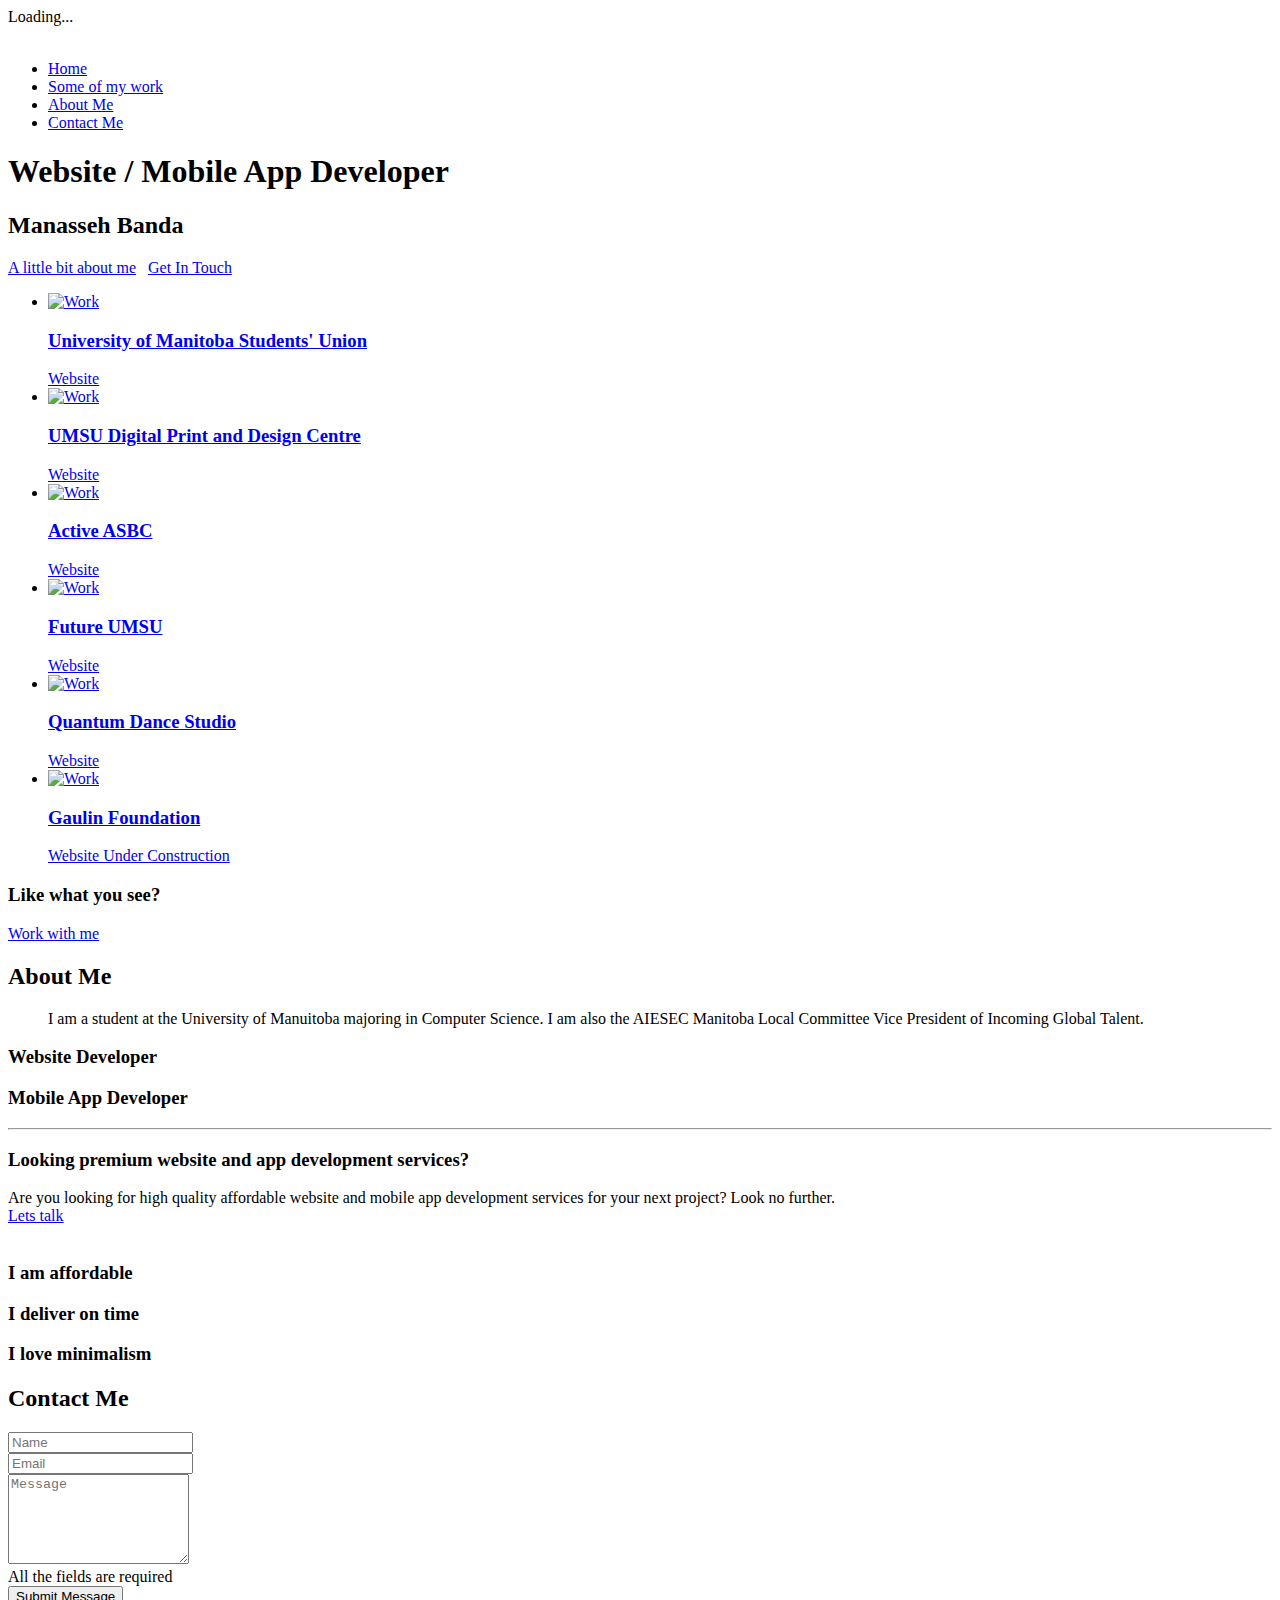
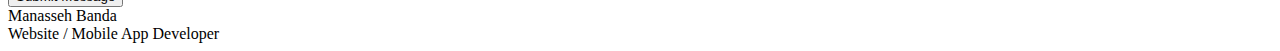
==== index.html @ 92bda709 "Add files via upload" ====
<!DOCTYPE html>
<html>
<head>
    <title>Manasseh Banda</title>
    <meta name="description" content="">
    <meta name="keywords" content="">
    <meta charset="utf-8">
    <meta name="author" content="Roman Kirichik">
    <!--[if IE]><meta http-equiv='X-UA-Compatible' content='IE=edge,chrome=1'><![endif]-->
    <meta name="viewport" content="width=device-width, initial-scale=1.0, maximum-scale=1.0" />

    <!-- Favicons -->
    <link rel="shortcut icon" href="images/favicon.png">

    <!-- CSS -->
    <link rel="stylesheet" href="css/bootstrap.min.css">
    <link rel="stylesheet" href="css/style.css">
    <link rel="stylesheet" href="css/style-responsive.css">
    <link rel="stylesheet" href="css/animate.min.css">
    <link rel="stylesheet" href="css/vertical-rhythm.min.css">
    <link rel="stylesheet" href="css/owl.carousel.css">
    <link rel="stylesheet" href="css/magnific-popup.css">

</head>
<body class="appear-animate">

<!-- Page Loader -->
<div class="page-loader">
    <div class="loader">Loading...</div>
</div>
<!-- End Page Loader -->

<!-- Page Wrap -->
<div class="page" id="top">

    <!-- Navigation panel -->
    <nav class="main-nav js-stick">
        <div class="full-wrapper relative clearfix">
            <div class="nav-logo-wrap local-scroll">
                <a href="#top" class="logo">
                    <img src="images/logo-dark.png" alt="" />
                </a>
            </div>
            <div class="mobile-nav">
                <i class="fa fa-bars"></i>
            </div>
            <!-- Main Menu -->
            <div class="inner-nav desktop-nav">
                <ul class="clearlist scroll-nav local-scroll">
                    <li class="active"><a href="#home">Home</a></li>
                    <li><a href="#portfolio">Some of my work</a></li>
                    <li><a href="#about">About Me</a></li>
                    <li><a href="#contact">Contact Me</a></li>

                </ul>
            </div>
        </div>
    </nav>
    <!-- End Navigation panel -->

    <!-- Home Section -->
    <section class="page-section" id="home">
        <div class="relative container">

            <div class="align-center">
                <h1 class="hs-line-8 no-transp font-alt mb-50 mb-xs-30">Website / Mobile App Developer </h1>
                <h2 class="hs-line-14 font-alt mb-50 mb-xs-30">Manasseh Banda</h2>
                <div class="local-scroll">
                    <a href="#about" class="btn btn-mod btn-border btn-medium btn-round hidden-xs">A little bit about me</a>
                    <span class="hidden-xs">&nbsp;</span>
                    <a href="#contact" class="btn btn-mod btn-border btn-medium btn-round">Get In Touch</a>
                </div>
            </div>

        </div>
    </section>
    <!-- End Home Section -->


    <!-- Portfolio Section -->
    <section class="page-section pt-0 pb-0" id="portfolio">
        <div class="relative">


            <!-- Works Grid -->
            <ul class="works-grid work-grid-3 work-grid-gut clearfix font-alt hover-white hide-titles" id="work-grid">

                <!-- Work Item (Lightbox) -->
                <li class="work-item mix photography">
                    <a href="https://umsu.ca/" class="work-ext-link" target="_blank">
                        <div class="work-img">
                            <img src="images/portfolio/umsu.png" alt="Work" />
                        </div>
                        <div class="work-intro">
                            <h3 class="work-title">University of Manitoba Students' Union</h3>
                            <div class="work-descr">
                                Website
                            </div>
                        </div>
                    </a>
                </li>
                <!-- End Work Item -->

                <!-- Work Item (Lightbox) -->
                <li class="work-item mix design branding">
                    <a href="https://dpdc.umsu.ca" target="_blank" class="work-ext-link">
                        <div class="work-img">
                            <img src="images/portfolio/dpdc.png" alt="Work" />
                        </div>
                        <div class="work-intro">
                            <h3 class="work-title">UMSU Digital Print and Design Centre</h3>
                            <div class="work-descr">
                                Website
                            </div>
                        </div>
                    </a>
                </li>
                <!-- End Work Item -->


                <!-- Work Item (External Page) -->
                <li class="work-item mix branding design">
                    <a href="http://activeasbc.com/" target="_blank" class="work-ext-link">
                        <div class="work-img">
                            <img class="work-img" src="images/portfolio/active-asbc.png" alt="Work" />
                        </div>
                        <div class="work-intro">
                            <h3 class="work-title">Active ASBC</h3>
                            <div class="work-descr">
                                Website
                            </div>
                        </div>
                    </a>
                </li>
                <!-- End Work Item -->

                <!-- Work Item (External Page) -->
                <li class="work-item mix branding">
                    <a href="https://nasseh101.github.io/" target="_blank"  class="work-ext-link">
                        <div class="work-img">
                            <img class="work-img" src="images/portfolio/future-umsu.png" alt="Work" />
                        </div>
                        <div class="work-intro">
                            <h3 class="work-title">Future UMSU</h3>
                            <div class="work-descr">
                                Website
                            </div>
                        </div>
                    </a>
                </li>
                <!-- End Work Item -->

                <!-- Work Item (External Page) -->
                <li class="work-item mix design photography">
                    <a href="http://quantumdance.ca/" target="_blank"  class="work-ext-link">
                        <div class="work-img">
                            <img class="work-img" src="images/portfolio/quantum.png" alt="Work" />
                        </div>
                        <div class="work-intro">
                            <h3 class="work-title">Quantum Dance Studio</h3>
                            <div class="work-descr">
                                Website
                            </div>
                        </div>
                    </a>
                </li>
                <!-- End Work Item -->

                <!-- Work Item (External Page) -->
                <li class="work-item mix design">
                    <a href="https://mibshara.github.io/Gaulin-Foundation/" target="_blank" class="work-ext-link">
                        <div class="work-img">
                            <img class="work-img" src="images/portfolio/gaulin.png" alt="Work" />
                        </div>
                        <div class="work-intro">
                            <h3 class="work-title">Gaulin Foundation</h3>
                            <div class="work-descr">
                                Website Under Construction
                            </div>
                        </div>
                    </a>
                </li>
                <!-- End Work Item -->


            </ul>
            <!-- End Works Grid -->

        </div>
    </section>
    <!-- End Portfolio Section -->


    <!-- Call Action Section -->
    <section class="small-section bg-dark">
        <div class="container relative">

            <div class="align-center">
                <h3 class="banner-heading font-alt">Like what you see?</h3>
                <div class="local-scroll">
                    <a href="#contact" class="btn btn-mod btn-w btn-medium btn-round">Work with me</a>
                </div>
            </div>

        </div>
    </section>
    <!-- End Call Action Section -->


    <!-- About Section -->
    <section class="page-section" id="about">

        <div class="container relative">

            <h2 class="section-title font-alt align-left mb-70 mb-sm-40">
                About Me
            </h2>

            <div class="section-text mb-50 mb-sm-20">
                <div class="row">

                    <div class="col-md-4">
                        <blockquote>
                            <p>
                                I am a student at the University of Manuitoba majoring in Computer Science. I am also the AIESEC Manitoba Local Committee Vice President of Incoming Global Talent.
                            </p>

                        </blockquote>
                    </div>

                    <div class="col-md-4 col-sm-6 mb-sm-50 mb-xs-30">
                        <div class="align-center">
                            <div class="alt-features-icon">
                                <span class="icon-tools"></span>
                            </div>
                            <h3 class="alt-features-title font-alt">Website Developer</h3>
                        </div>
                    </div>

                    <div class="col-md-4 col-sm-6 mb-sm-50 mb-xs-30">
                        <div class="align-center">
                            <div class="alt-features-icon">
                                <span class="icon-mobile"></span>
                            </div>
                            <h3 class="alt-features-title font-alt">Mobile App Developer</h3>
                        </div>
                    </div>

                </div>
            </div>

        </div>
    </section>
    <!-- End About Section -->

    <!-- Divider -->
    <hr class="mt-0 mb-0 "/>
    <!-- End Divider -->


    <!-- Call Action Section -->
    <section class="page-section pt-0 pb-0 banner-section bg-dark" data-background="images/full-width-images/section-bg-2.jpg">
        <div class="container relative">

            <div class="row">

                <div class="col-sm-6">

                    <div class="mt-140 mt-lg-80 mb-140 mb-lg-80">
                        <div class="banner-content">
                            <h3 class="banner-heading font-alt">Looking premium website and app development services?</h3>
                            <div class="banner-decription">
                                Are you looking for high quality affordable website and mobile app development services for your next project? Look no further.
                            </div>
                            <div class="local-scroll">
                                <a href="#contact" class="btn btn-mod btn-w btn-medium btn-round">Lets talk</a>
                            </div>
                        </div>
                    </div>

                </div>

                <div class="col-sm-6 banner-image wow fadeInUp" data-wow-duration="1.2s">
                    <img src="images/promo-1.png" alt="" />
                </div>

            </div>

        </div>
    </section>
    <!-- End Call Action Section -->


    <!-- Features Section -->
    <section class="page-section bg-gray-lighter">
        <div class="container relative">
            <!-- Features Grid -->
            <div class="row multi-columns-row alt-features-grid">

                <!-- Features Item -->
                <div class="col-sm-6 col-md-4 col-lg-4">
                    <div class="alt-features-item align-center">
                        <div class="alt-features-icon">
                            <span class="icon-pricetags"></span>
                        </div>
                        <h3 class="alt-features-title font-alt">I am affordable</h3>
                    </div>
                </div>
                <!-- End Features Item -->

                <!-- Features Item -->
                <div class="col-sm-6 col-md-4 col-lg-4">
                    <div class="alt-features-item align-center">
                        <div class="alt-features-icon">
                            <span class="icon-clock"></span>
                        </div>
                        <h3 class="alt-features-title font-alt">I deliver on time</h3>

                    </div>
                </div>
                <!-- End Features Item -->

                <!-- Features Item -->
                <div class="col-sm-6 col-md-4 col-lg-4">
                    <div class="alt-features-item align-center">
                        <div class="alt-features-icon">
                            <span class="icon-heart"></span>
                        </div>
                        <h3 class="alt-features-title font-alt">I love minimalism</h3>

                    </div>
                </div>



            </div>
            <!-- End Features Grid -->

        </div>
    </section>
    <!-- End Features Section -->


    <!-- Contact Section -->
    <section class="page-section" id="contact">
        <div class="container relative">

            <h2 class="section-title font-alt mb-70 mb-sm-40">
                Contact Me
            </h2>


            <!-- Contact Form -->
            <div class="row">
                <div class="col-md-8 col-md-offset-2">

                    <form class="form contact-form" id="contact_form" action="https://formspree.io/manassehbanda96@gmail.com" method="post">
                        <div class="clearfix">

                            <div class="cf-left-col">

                                <!-- Name -->
                                <div class="form-group">
                                    <input type="text" name="name" id="name" class="input-md round form-control" placeholder="Name" pattern=".{3,100}" required>
                                </div>

                                <!-- Email -->
                                <div class="form-group">
                                    <input type="email" name="email" id="email" class="input-md round form-control" placeholder="Email" pattern=".{5,100}" required>
                                </div>

                            </div>

                            <div class="cf-right-col">

                                <!-- Message -->
                                <div class="form-group">
                                    <textarea name="message" id="message" class="input-md round form-control" style="height: 84px;" placeholder="Message"></textarea>
                                </div>

                            </div>

                        </div>

                        <div class="clearfix">

                            <div class="cf-left-col">

                                <!-- Inform Tip -->
                                <div class="form-tip pt-20">
                                    <i class="fa fa-info-circle"></i> All the fields are required
                                </div>

                            </div>

                            <div class="cf-right-col">

                                <!-- Send Button -->
                                <div class="align-right pt-10">
                                    <button class="submit_btn btn btn-mod btn-medium btn-round" id="submit_btn" type="submit">Submit Message</button>
                                </div>

                            </div>

                        </div>



                        <div id="result"></div>
                    </form>

                </div>
            </div>
            <!-- End Contact Form -->

        </div>
    </section>
    <!-- End Contact Section -->


    <!-- Foter -->
    <footer class="page-section bg-gray-lighter footer pb-60">
        <div class="container">

            <!-- Social Links -->
            <div class="footer-social-links mb-110 mb-xs-60">
                <a href="https://www.facebook.com/nasseh.michel" title="Facebook" target="_blank"><i class="fa fa-facebook"></i></a>
                <a href="https://twitter.com/carib00n" title="Twitter" target="_blank"><i class="fa fa-twitter"></i></a>
                <a href="https://www.instagram.com/nasseh.michel/" title="Instagram" target="_blank"><i class="fa fa-instagram"></i></a>
                <a href="https://www.linkedin.com/in/manasseh-banda-aiesec/" title="LinkedIn+" target="_blank"><i class="fa fa-linkedin"></i></a>
            </div>
            <!-- End Social Links -->

            <!-- Footer Text -->
            <div class="footer-text">

                <!-- Copyright -->
                <div class="footer-copy font-alt">
                    Manasseh Banda
                </div>
                <!-- End Copyright -->

                <div class="footer-made">
                    Website / Mobile App Developer
                </div>

            </div>
            <!-- End Footer Text -->

        </div>


        <!-- Top Link -->
        <div class="local-scroll">
            <a href="#top" class="link-to-top"><i class="fa fa-caret-up"></i></a>
        </div>
        <!-- End Top Link -->

    </footer>
    <!-- End Foter -->


</div>
<!-- End Page Wrap -->


<!-- JS -->
<script type="text/javascript" src="js/jquery-1.11.2.min.js"></script>
<script type="text/javascript" src="js/jquery.easing.1.3.js"></script>
<script type="text/javascript" src="js/bootstrap.min.js"></script>
<script type="text/javascript" src="js/SmoothScroll.js"></script>
<script type="text/javascript" src="js/jquery.scrollTo.min.js"></script>
<script type="text/javascript" src="js/jquery.localScroll.min.js"></script>
<script type="text/javascript" src="js/jquery.viewport.mini.js"></script>
<script type="text/javascript" src="js/jquery.countTo.js"></script>
<script type="text/javascript" src="js/jquery.appear.js"></script>
<script type="text/javascript" src="js/jquery.sticky.js"></script>
<script type="text/javascript" src="js/jquery.parallax-1.1.3.js"></script>
<script type="text/javascript" src="js/jquery.fitvids.js"></script>
<script type="text/javascript" src="js/owl.carousel.min.js"></script>
<script type="text/javascript" src="js/isotope.pkgd.min.js"></script>
<script type="text/javascript" src="js/imagesloaded.pkgd.min.js"></script>
<script type="text/javascript" src="js/jquery.magnific-popup.min.js"></script>
<!-- Replace test API Key "AIzaSyBfiIZSk_QC7UWgdGekKZLEUXUBi_mWPnE" with your own one below
**** You can get API Key here - https://developers.google.com/maps/documentation/javascript/get-api-key -->
<script type="text/javascript" src="https://maps.googleapis.com/maps/api/js?key=AIzaSyBfiIZSk_QC7UWgdGekKZLEUXUBi_mWPnE"></script>
<script type="text/javascript" src="js/gmap3.min.js"></script>
<script type="text/javascript" src="js/wow.min.js"></script>
<script type="text/javascript" src="js/masonry.pkgd.min.js"></script>
<script type="text/javascript" src="js/jquery.simple-text-rotator.min.js"></script>
<script type="text/javascript" src="js/all.js"></script>
<script type="text/javascript" src="js/contact-form.js"></script>
<script type="text/javascript" src="js/jquery.ajaxchimp.min.js"></script>
<!--[if lt IE 10]><script type="text/javascript" src="js/placeholder.js"></script><![endif]-->

</body>
</html>
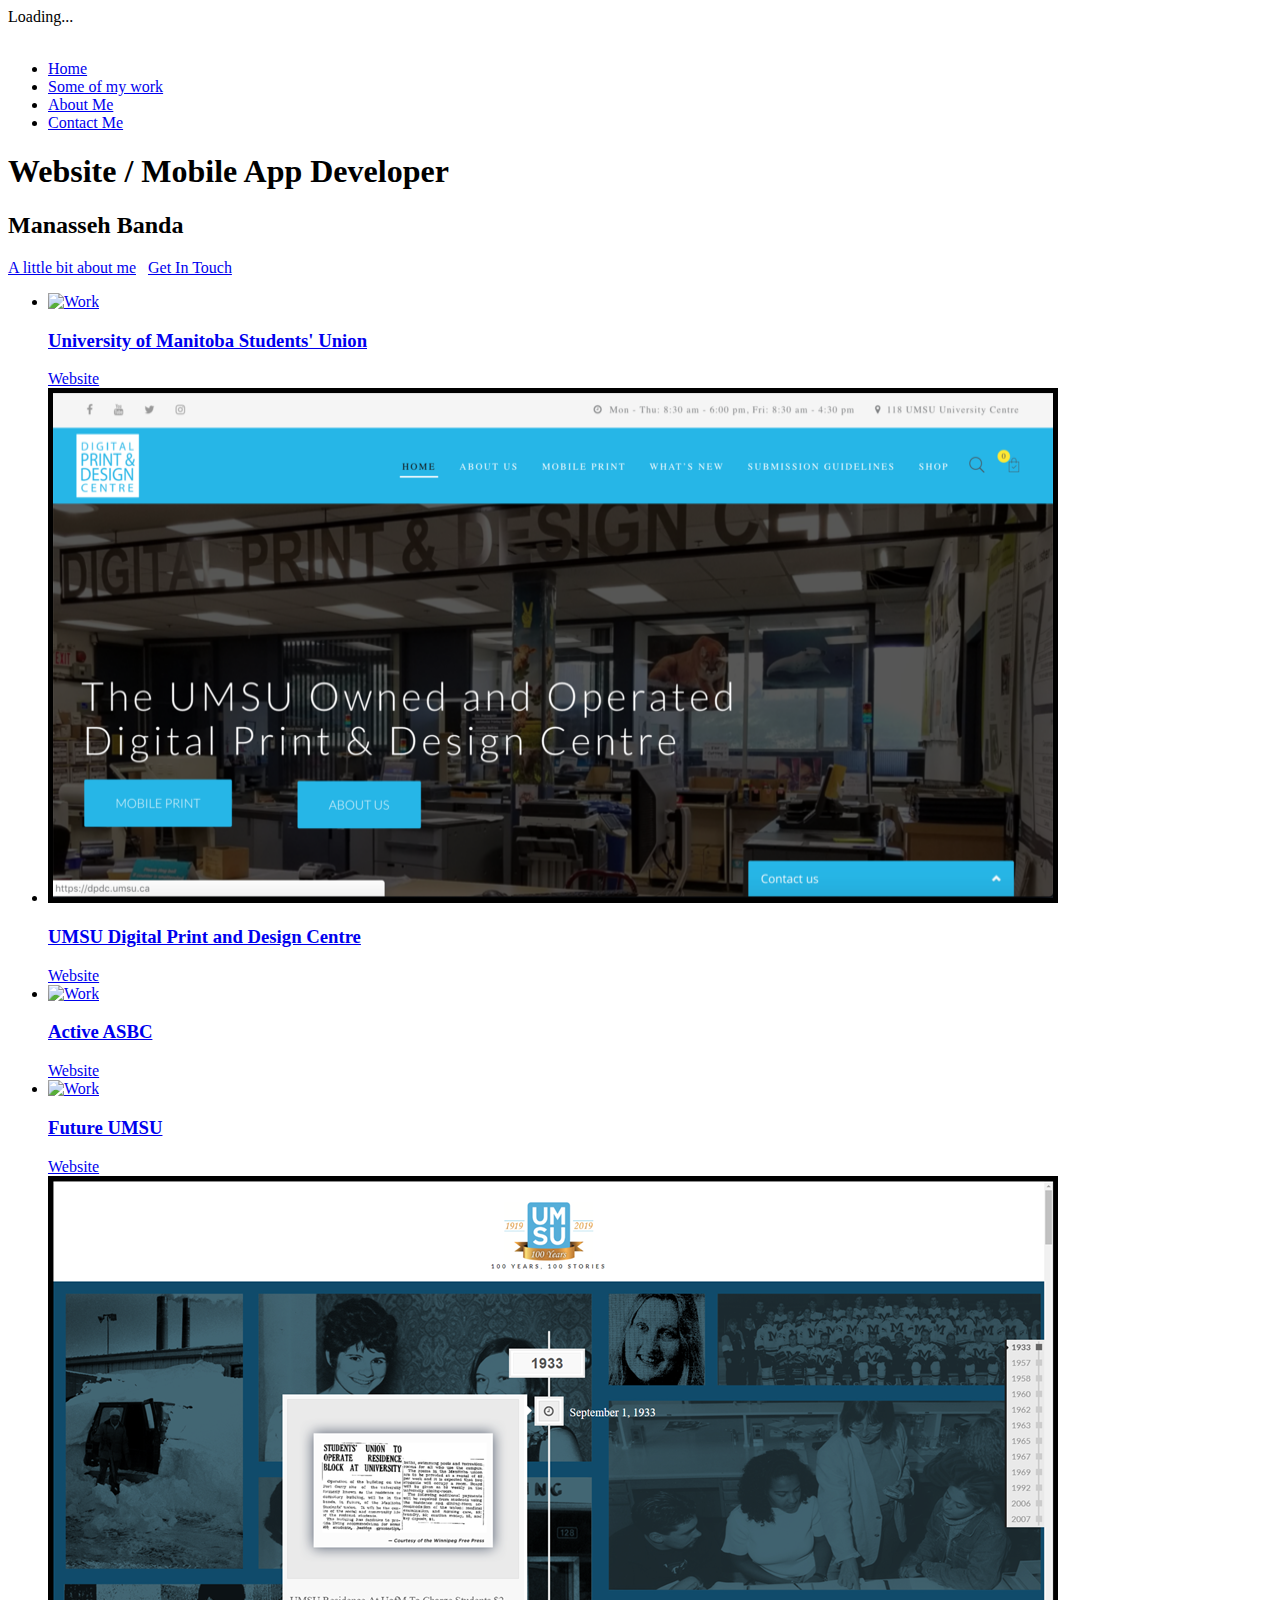
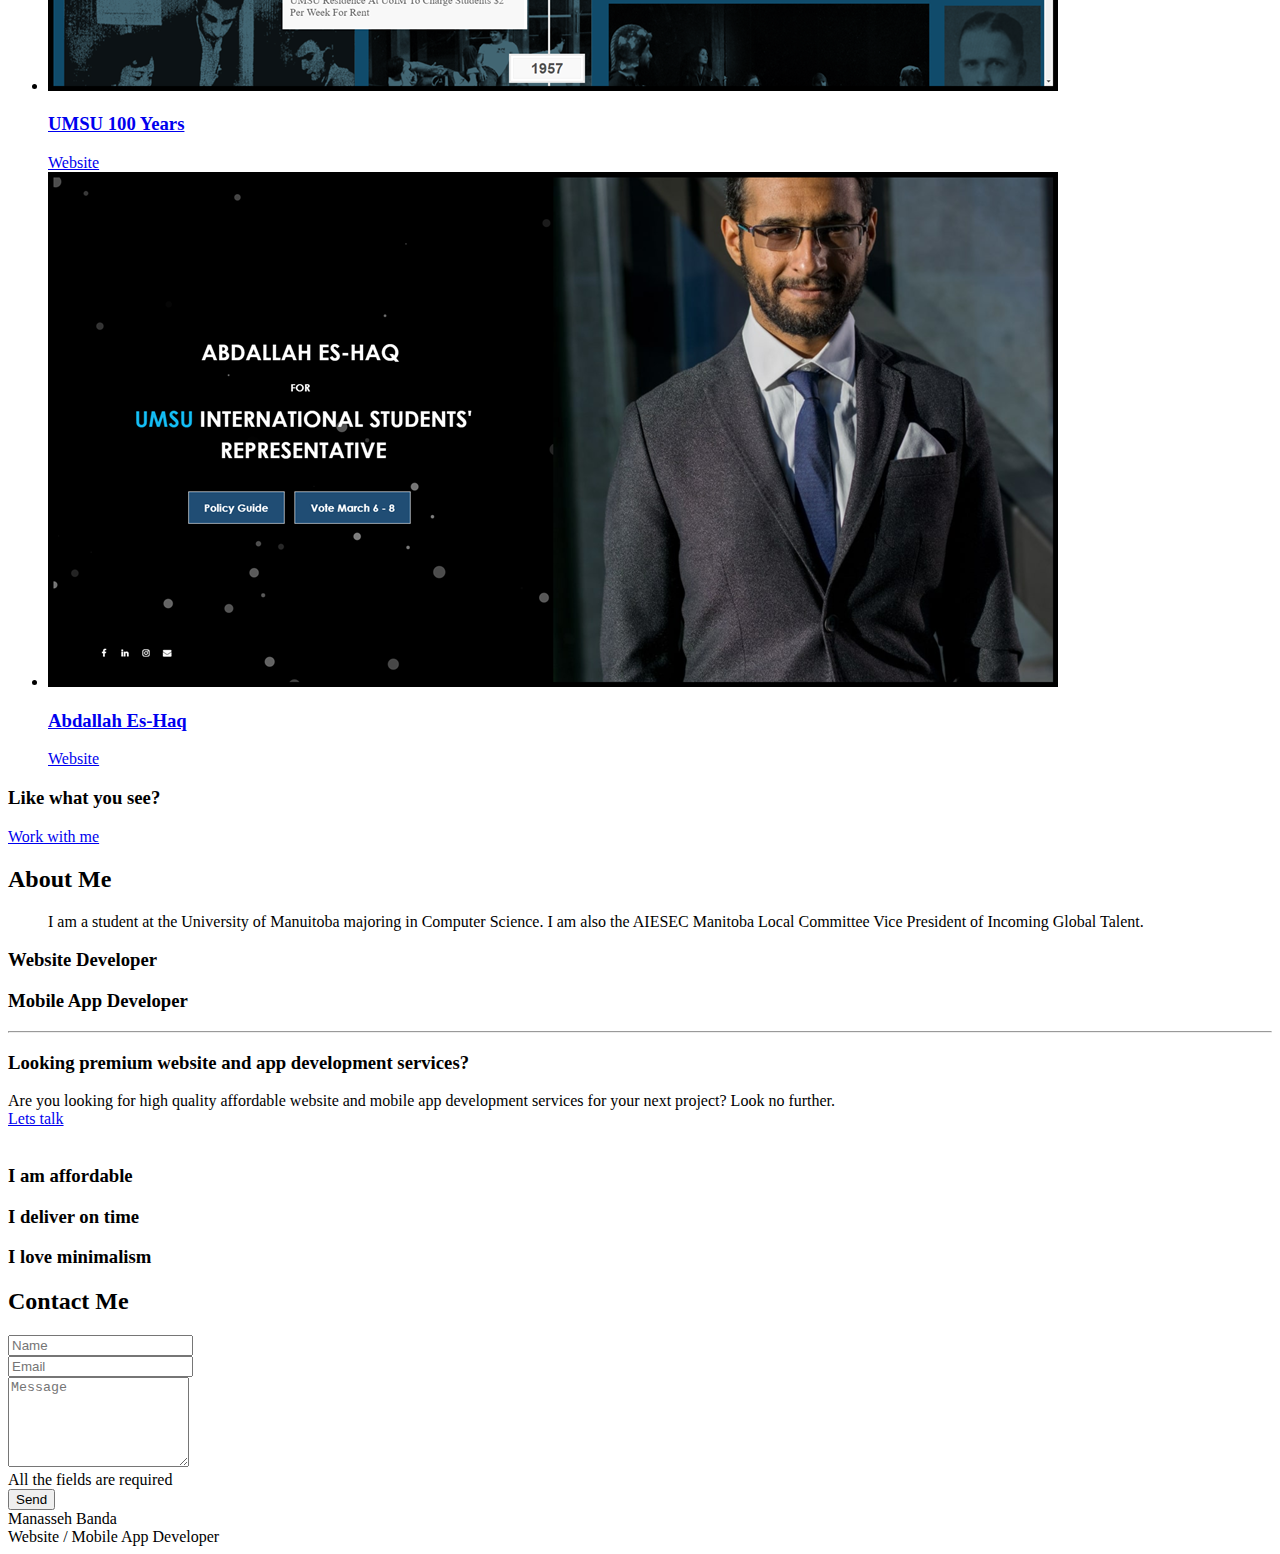
==== commit 26c1c3d2: "Add files via upload" ====
--- a/index.html
+++ b/index.html
@@ -152,12 +152,12 @@
 
                 <!-- Work Item (External Page) -->
                 <li class="work-item mix design photography">
-                    <a href="http://quantumdance.ca/" target="_blank"  class="work-ext-link">
-                        <div class="work-img">
-                            <img class="work-img" src="images/portfolio/quantum.png" alt="Work" />
-                        </div>
-                        <div class="work-intro">
-                            <h3 class="work-title">Quantum Dance Studio</h3>
+                    <a href="https://100years.umsu.ca/" target="_blank"  class="work-ext-link">
+                        <div class="work-img">
+                            <img class="work-img" src="images/portfolio/100.png" alt="Work" />
+                        </div>
+                        <div class="work-intro">
+                            <h3 class="work-title">UMSU 100 Years</h3>
                             <div class="work-descr">
                                 Website
                             </div>
@@ -168,14 +168,14 @@
 
                 <!-- Work Item (External Page) -->
                 <li class="work-item mix design">
-                    <a href="https://mibshara.github.io/Gaulin-Foundation/" target="_blank" class="work-ext-link">
-                        <div class="work-img">
-                            <img class="work-img" src="images/portfolio/gaulin.png" alt="Work" />
-                        </div>
-                        <div class="work-intro">
-                            <h3 class="work-title">Gaulin Foundation</h3>
-                            <div class="work-descr">
-                                Website Under Construction
+                    <a href="https://abdallah-eshaq.github.io/" target="_blank" class="work-ext-link">
+                        <div class="work-img">
+                            <img class="work-img" src="images/portfolio/dals.png" alt="Work" />
+                        </div>
+                        <div class="work-intro">
+                            <h3 class="work-title">Abdallah Es-Haq</h3>
+                            <div class="work-descr">
+                                Website
                             </div>
                         </div>
                     </a>
@@ -354,7 +354,7 @@
             <div class="row">
                 <div class="col-md-8 col-md-offset-2">
 
-                    <form class="form contact-form" id="contact_form" action="https://formspree.io/manassehbanda96@gmail.com" method="post">
+                    <form class="form contact-form" action="https://formspree.io/manassehbanda1996@gmail.com" method="post">
                         <div class="clearfix">
 
                             <div class="cf-left-col">
@@ -397,7 +397,7 @@
 
                                 <!-- Send Button -->
                                 <div class="align-right pt-10">
-                                    <button class="submit_btn btn btn-mod btn-medium btn-round" id="submit_btn" type="submit">Submit Message</button>
+                                    <input class="submit_btn btn btn-mod btn-medium btn-round" id="submit_btn" value="Send" type="submit"/>
                                 </div>
 
                             </div>
@@ -425,7 +425,6 @@
             <!-- Social Links -->
             <div class="footer-social-links mb-110 mb-xs-60">
                 <a href="https://www.facebook.com/nasseh.michel" title="Facebook" target="_blank"><i class="fa fa-facebook"></i></a>
-                <a href="https://twitter.com/carib00n" title="Twitter" target="_blank"><i class="fa fa-twitter"></i></a>
                 <a href="https://www.instagram.com/nasseh.michel/" title="Instagram" target="_blank"><i class="fa fa-instagram"></i></a>
                 <a href="https://www.linkedin.com/in/manasseh-banda-aiesec/" title="LinkedIn+" target="_blank"><i class="fa fa-linkedin"></i></a>
             </div>
@@ -489,7 +488,6 @@
 <script type="text/javascript" src="js/masonry.pkgd.min.js"></script>
 <script type="text/javascript" src="js/jquery.simple-text-rotator.min.js"></script>
 <script type="text/javascript" src="js/all.js"></script>
-<script type="text/javascript" src="js/contact-form.js"></script>
 <script type="text/javascript" src="js/jquery.ajaxchimp.min.js"></script>
 <!--[if lt IE 10]><script type="text/javascript" src="js/placeholder.js"></script><![endif]-->
 
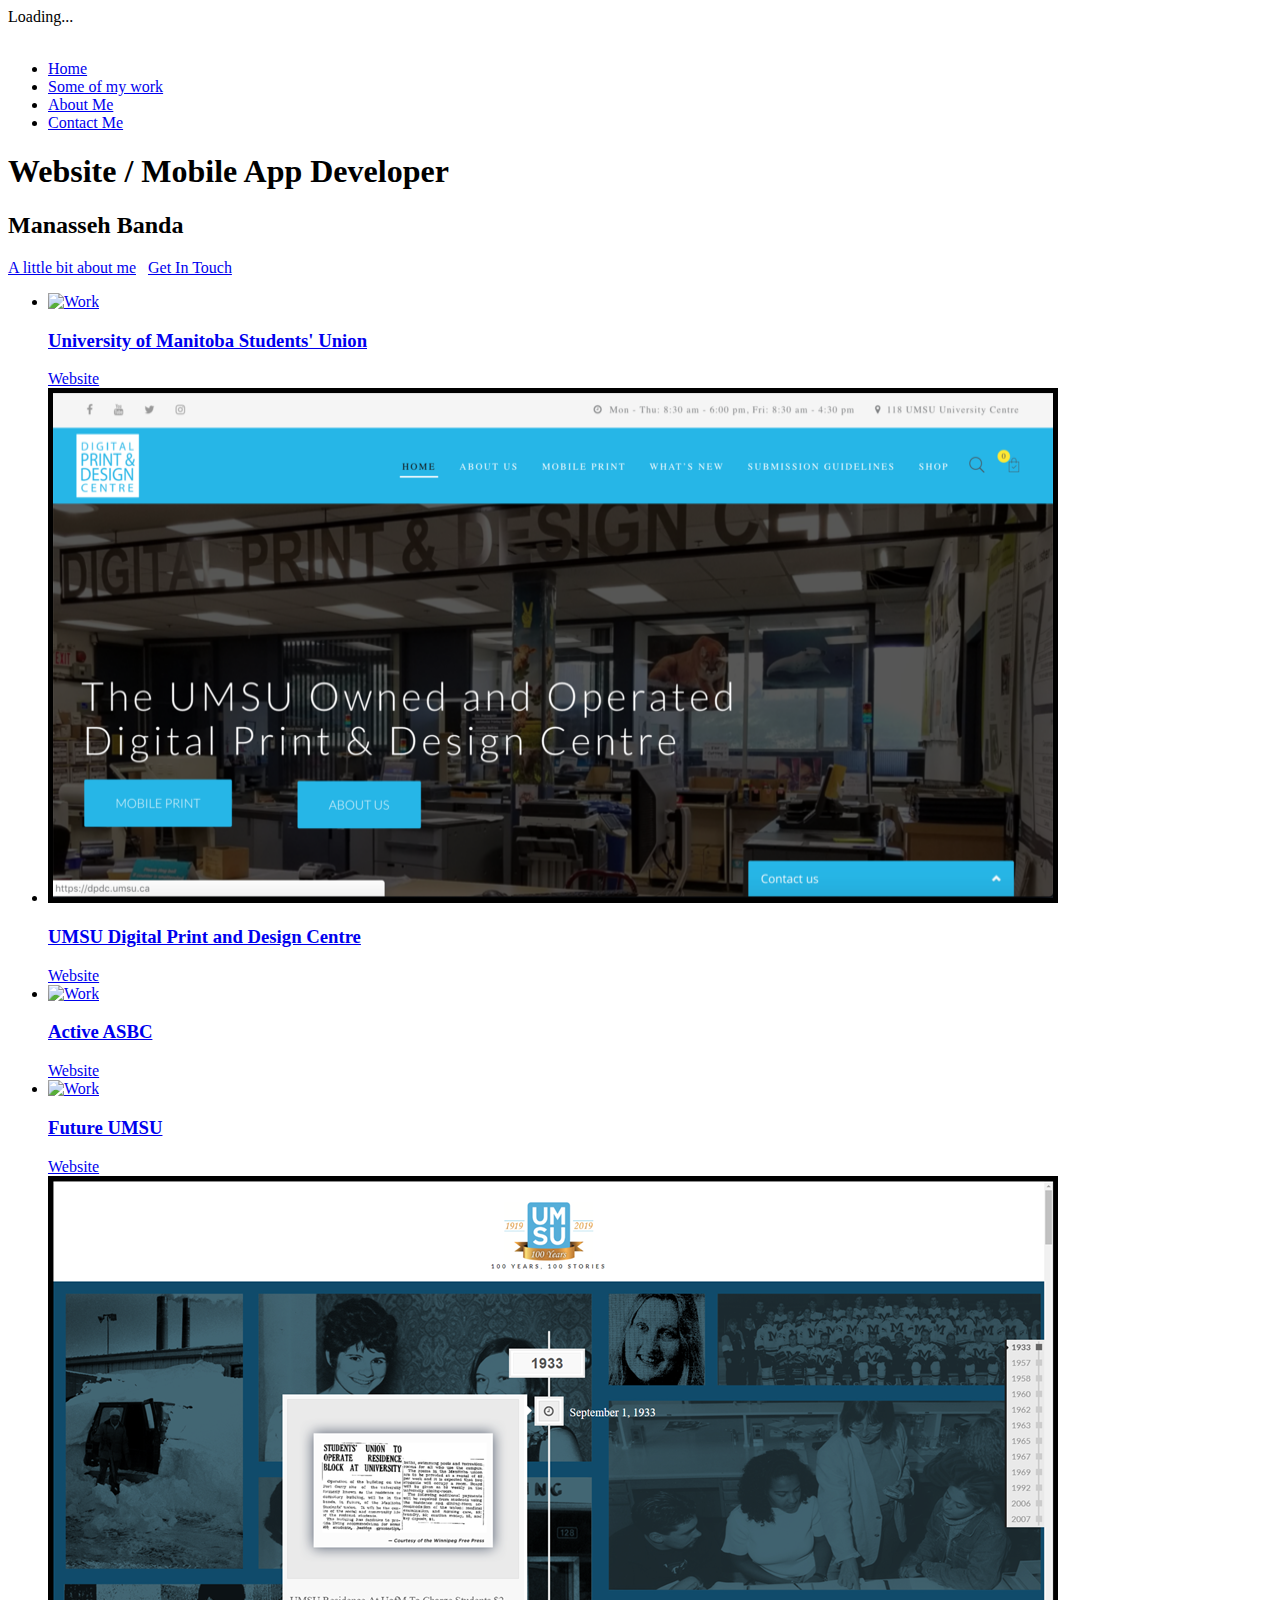
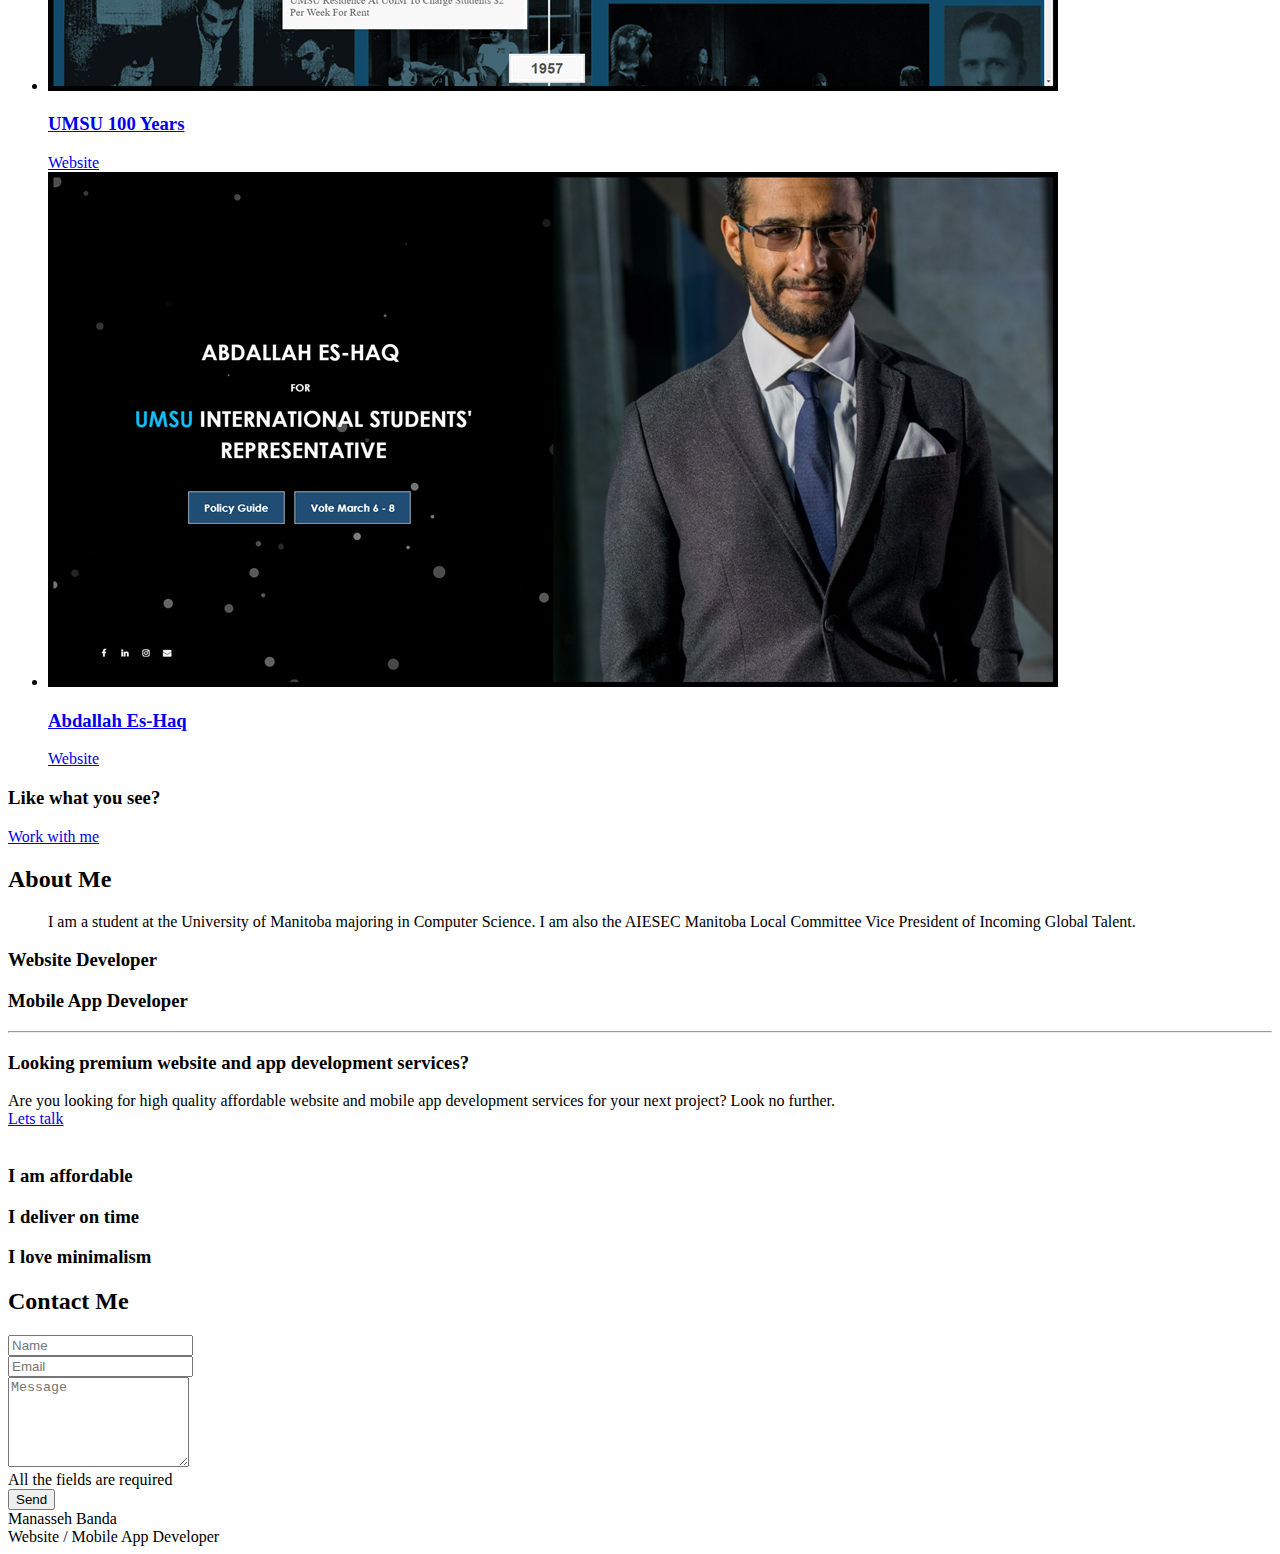
==== commit ee66daeb: "Update index.html" ====
--- a/index.html
+++ b/index.html
@@ -120,7 +120,7 @@
 
                 <!-- Work Item (External Page) -->
                 <li class="work-item mix branding design">
-                    <a href="http://activeasbc.com/" target="_blank" class="work-ext-link">
+                    <a href="https://activateasbc.github.io" target="_blank" class="work-ext-link">
                         <div class="work-img">
                             <img class="work-img" src="images/portfolio/active-asbc.png" alt="Work" />
                         </div>
@@ -222,7 +222,7 @@
                     <div class="col-md-4">
                         <blockquote>
                             <p>
-                                I am a student at the University of Manuitoba majoring in Computer Science. I am also the AIESEC Manitoba Local Committee Vice President of Incoming Global Talent.
+                                I am a student at the University of Manitoba majoring in Computer Science. I am also the AIESEC Manitoba Local Committee Vice President of Incoming Global Talent.
                             </p>
 
                         </blockquote>
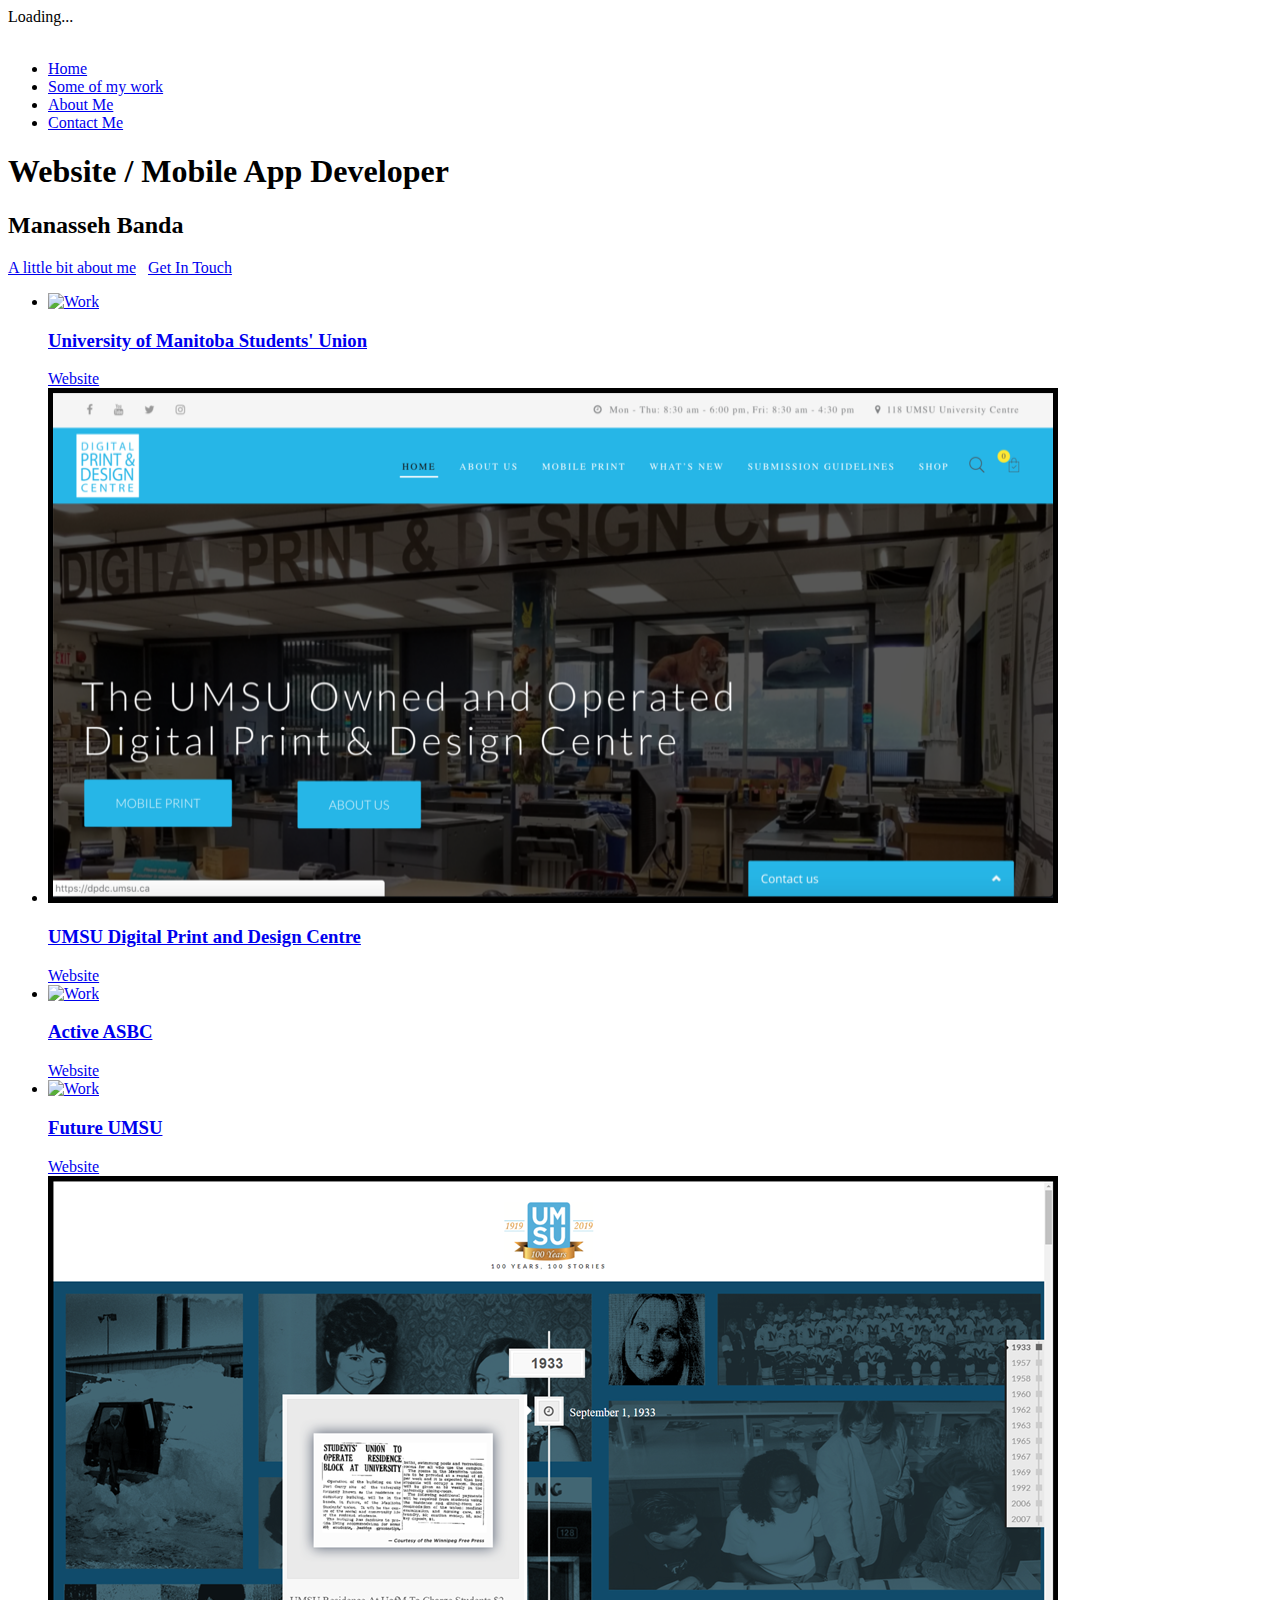
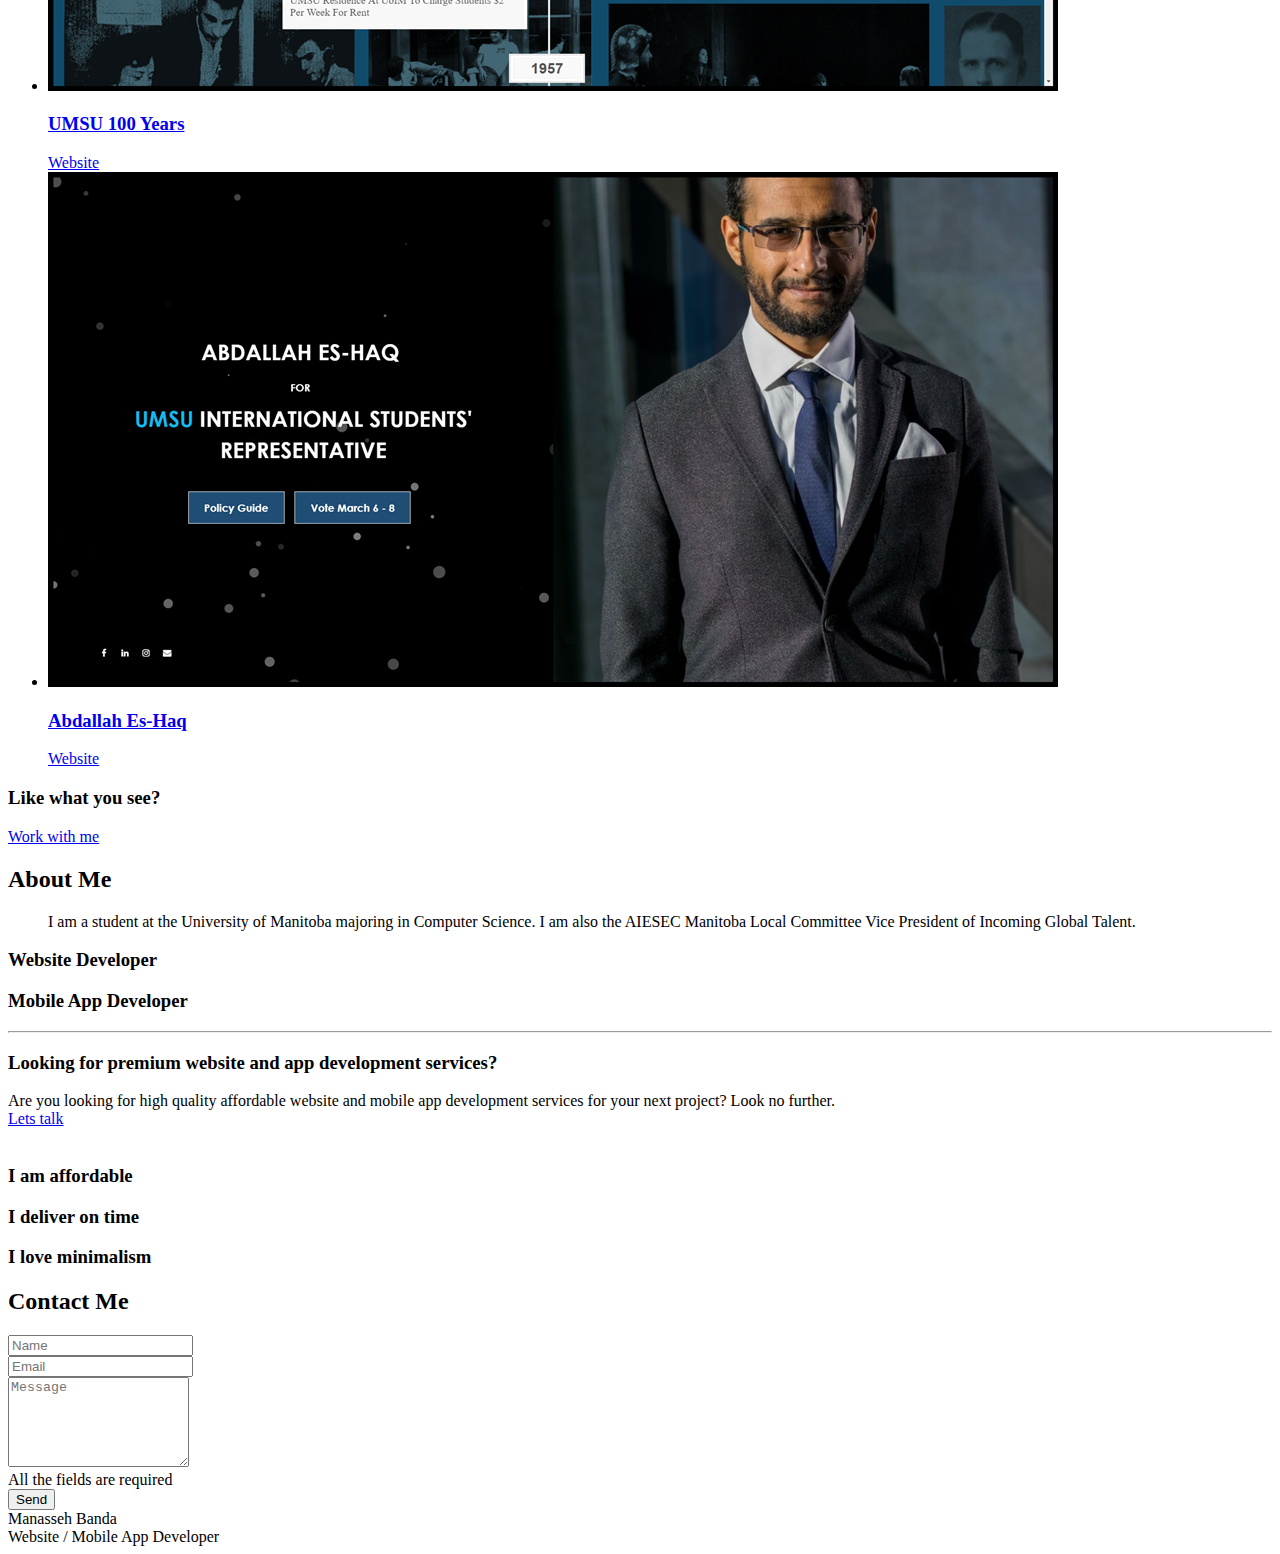
==== commit eade460a: "Update index.html" ====
--- a/index.html
+++ b/index.html
@@ -268,7 +268,7 @@
 
                     <div class="mt-140 mt-lg-80 mb-140 mb-lg-80">
                         <div class="banner-content">
-                            <h3 class="banner-heading font-alt">Looking premium website and app development services?</h3>
+                            <h3 class="banner-heading font-alt">Looking for premium website and app development services?</h3>
                             <div class="banner-decription">
                                 Are you looking for high quality affordable website and mobile app development services for your next project? Look no further.
                             </div>
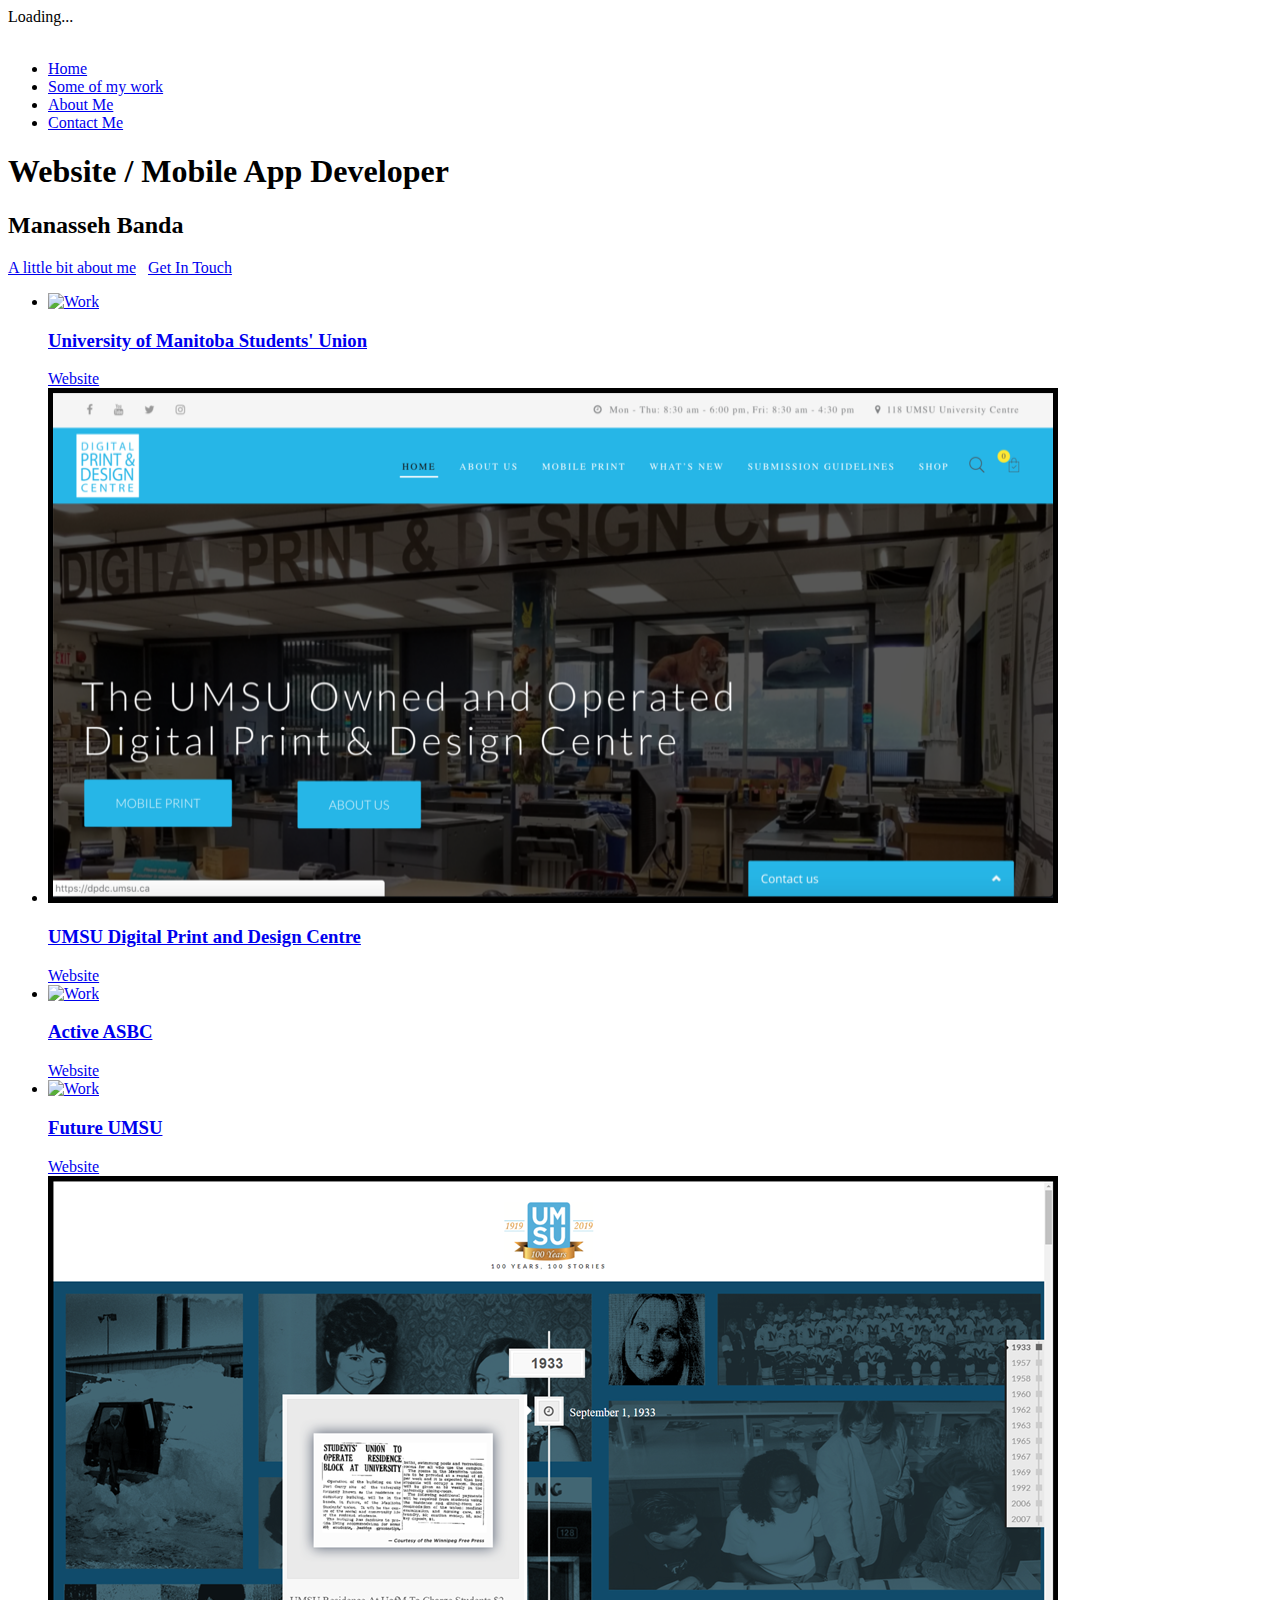
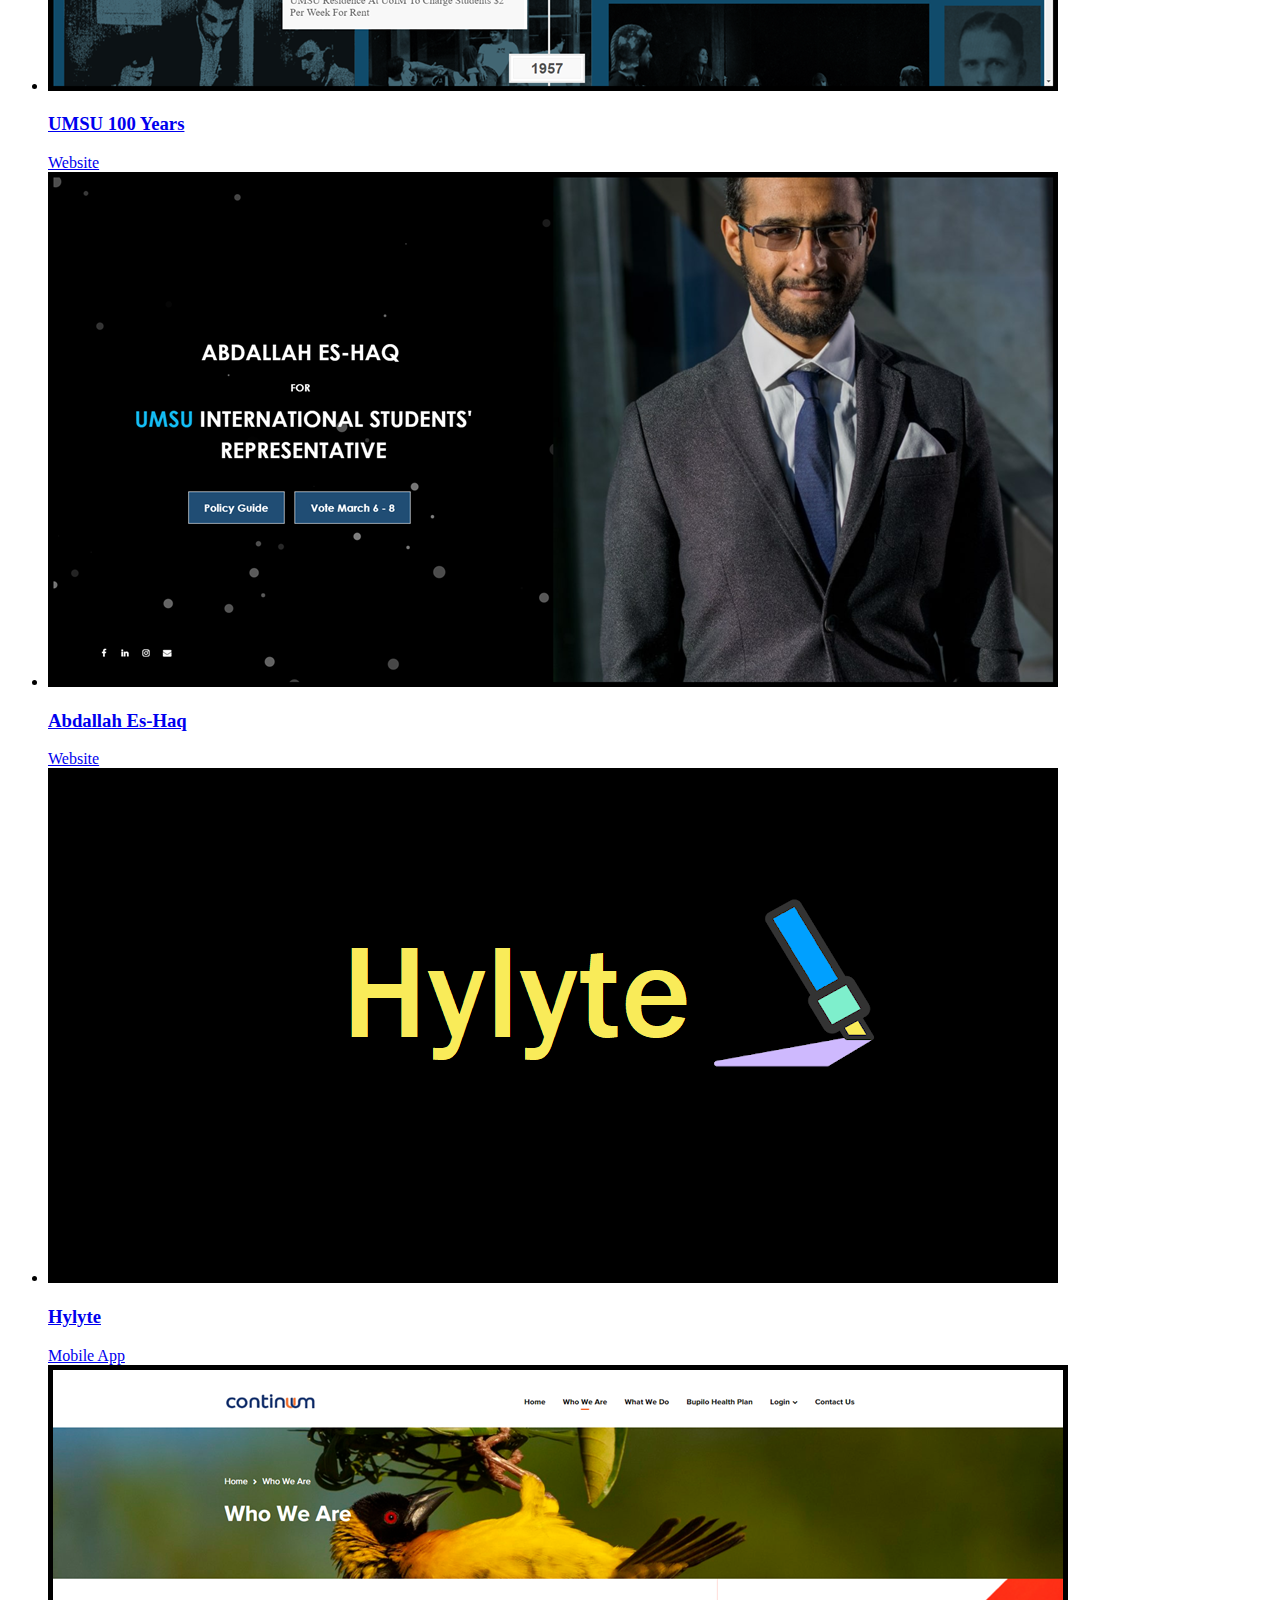
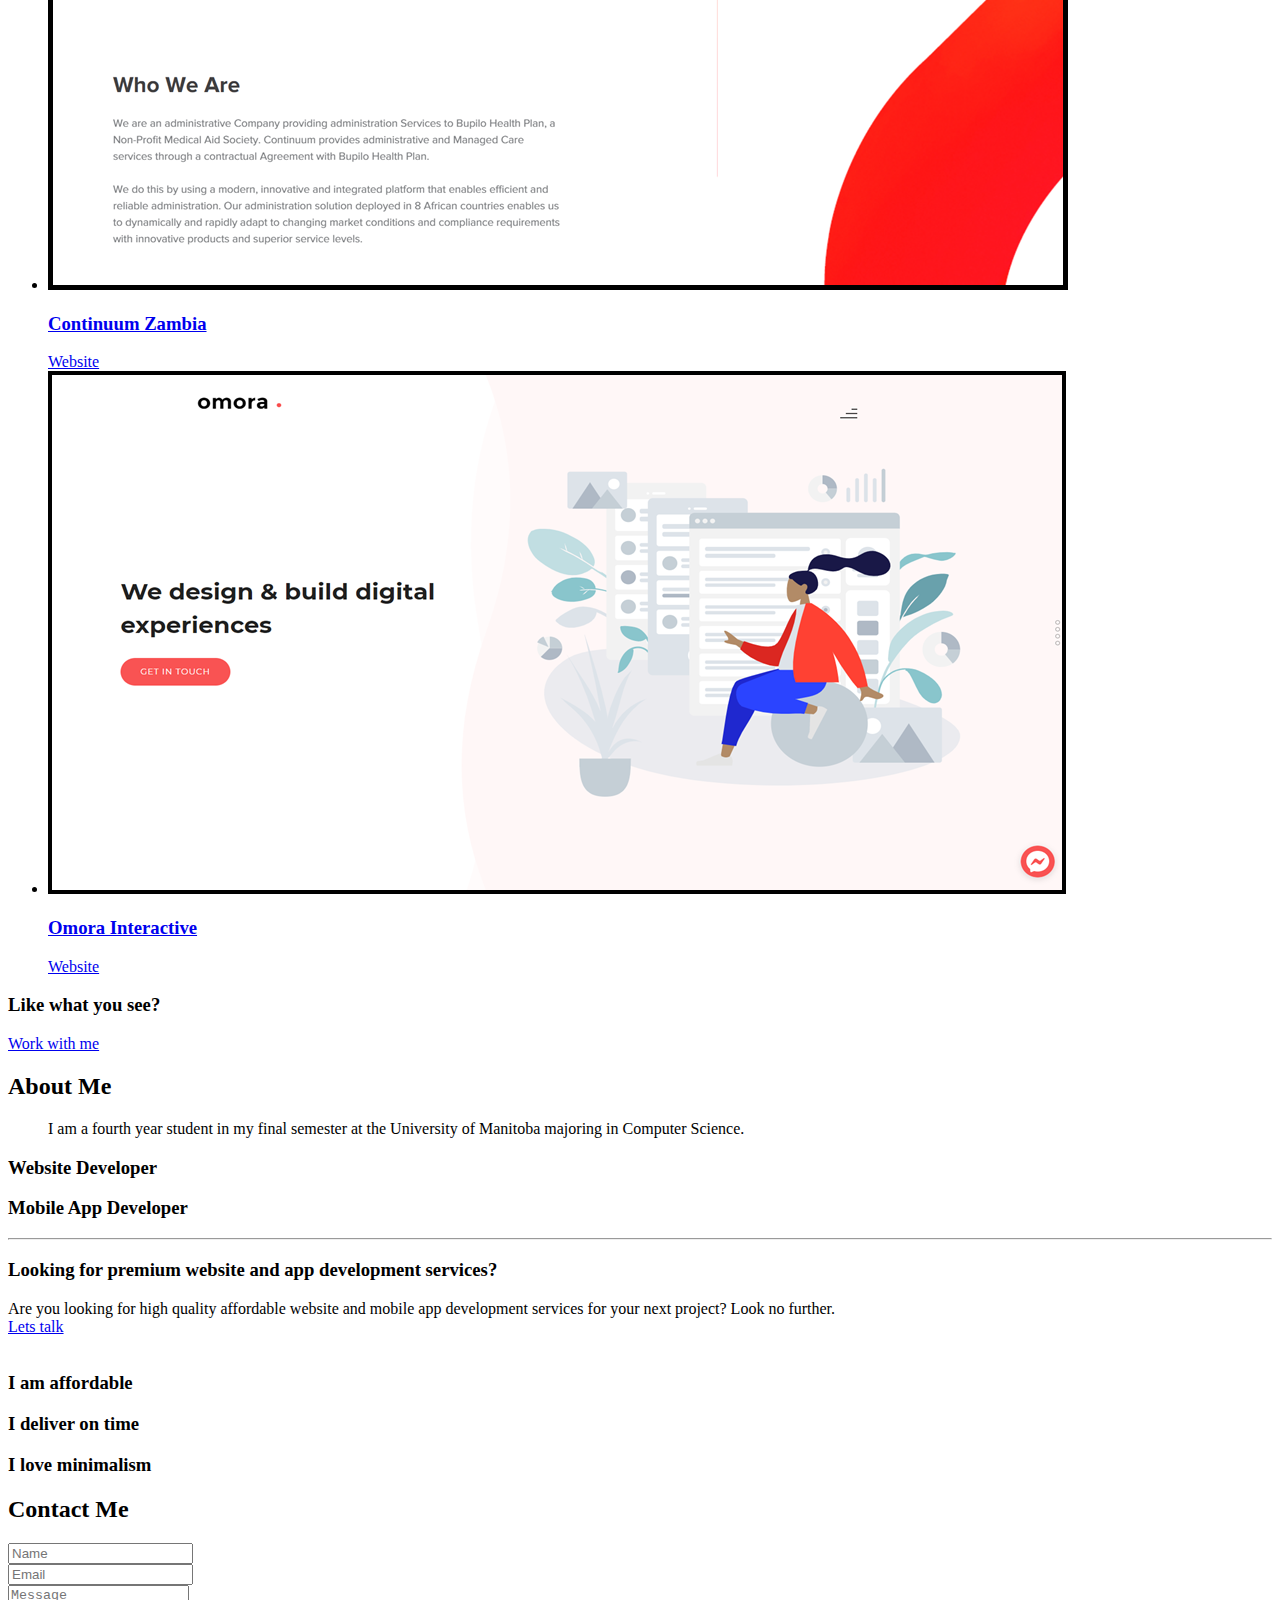
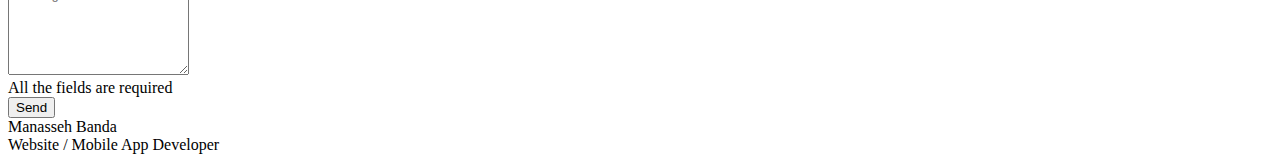
==== commit c5c0de42: "Update index.html" ====
--- a/index.html
+++ b/index.html
@@ -183,6 +183,53 @@
                 <!-- End Work Item -->
 
 
+				                <!-- Work Item (External Page) -->
+                <li class="work-item mix design">
+                    <a href="https://play.google.com/store/apps/details?id=com.hylyte_app&hl=de" target="_blank" class="work-ext-link">
+                        <div class="work-img">
+                            <img class="work-img" src="images/portfolio/hy.png" alt="Work" />
+                        </div>
+                        <div class="work-intro">
+                            <h3 class="work-title">Hylyte</h3>
+                            <div class="work-descr">
+                                Mobile App
+                            </div>
+                        </div>
+                    </a>
+                </li>
+                <!-- End Work Item -->
+				
+				                <!-- Work Item (External Page) -->
+                <li class="work-item mix design">
+                    <a href="http://cont.omorainteractive.com" target="_blank" class="work-ext-link">
+                        <div class="work-img">
+                            <img class="work-img" src="images/portfolio/cont.png" alt="Work" />
+                        </div>
+                        <div class="work-intro">
+                            <h3 class="work-title">Continuum Zambia</h3>
+                            <div class="work-descr">
+                                Website
+                            </div>
+                        </div>
+                    </a>
+                </li>
+                <!-- End Work Item -->
+				
+				                <!-- Work Item (External Page) -->
+                <li class="work-item mix design">
+                    <a href="https://omorainteractive.com/" target="_blank" class="work-ext-link">
+                        <div class="work-img">
+                            <img class="work-img" src="images/portfolio/om.png" alt="Work" />
+                        </div>
+                        <div class="work-intro">
+                            <h3 class="work-title">Omora Interactive</h3>
+                            <div class="work-descr">
+                                Website
+                            </div>
+                        </div>
+                    </a>
+                </li>
+                <!-- End Work Item -->
             </ul>
             <!-- End Works Grid -->
 
@@ -222,7 +269,7 @@
                     <div class="col-md-4">
                         <blockquote>
                             <p>
-                                I am a student at the University of Manitoba majoring in Computer Science. I am also the AIESEC Manitoba Local Committee Vice President of Incoming Global Talent.
+                                I am a fourth year student in my final semester at the University of Manitoba majoring in Computer Science.
                             </p>
 
                         </blockquote>
@@ -426,7 +473,7 @@
             <div class="footer-social-links mb-110 mb-xs-60">
                 <a href="https://www.facebook.com/nasseh.michel" title="Facebook" target="_blank"><i class="fa fa-facebook"></i></a>
                 <a href="https://www.instagram.com/nasseh.michel/" title="Instagram" target="_blank"><i class="fa fa-instagram"></i></a>
-                <a href="https://www.linkedin.com/in/manasseh-banda-aiesec/" title="LinkedIn+" target="_blank"><i class="fa fa-linkedin"></i></a>
+                <a href="https://www.linkedin.com/in/manasseh-banda/" title="LinkedIn+" target="_blank"><i class="fa fa-linkedin"></i></a>
             </div>
             <!-- End Social Links -->
 
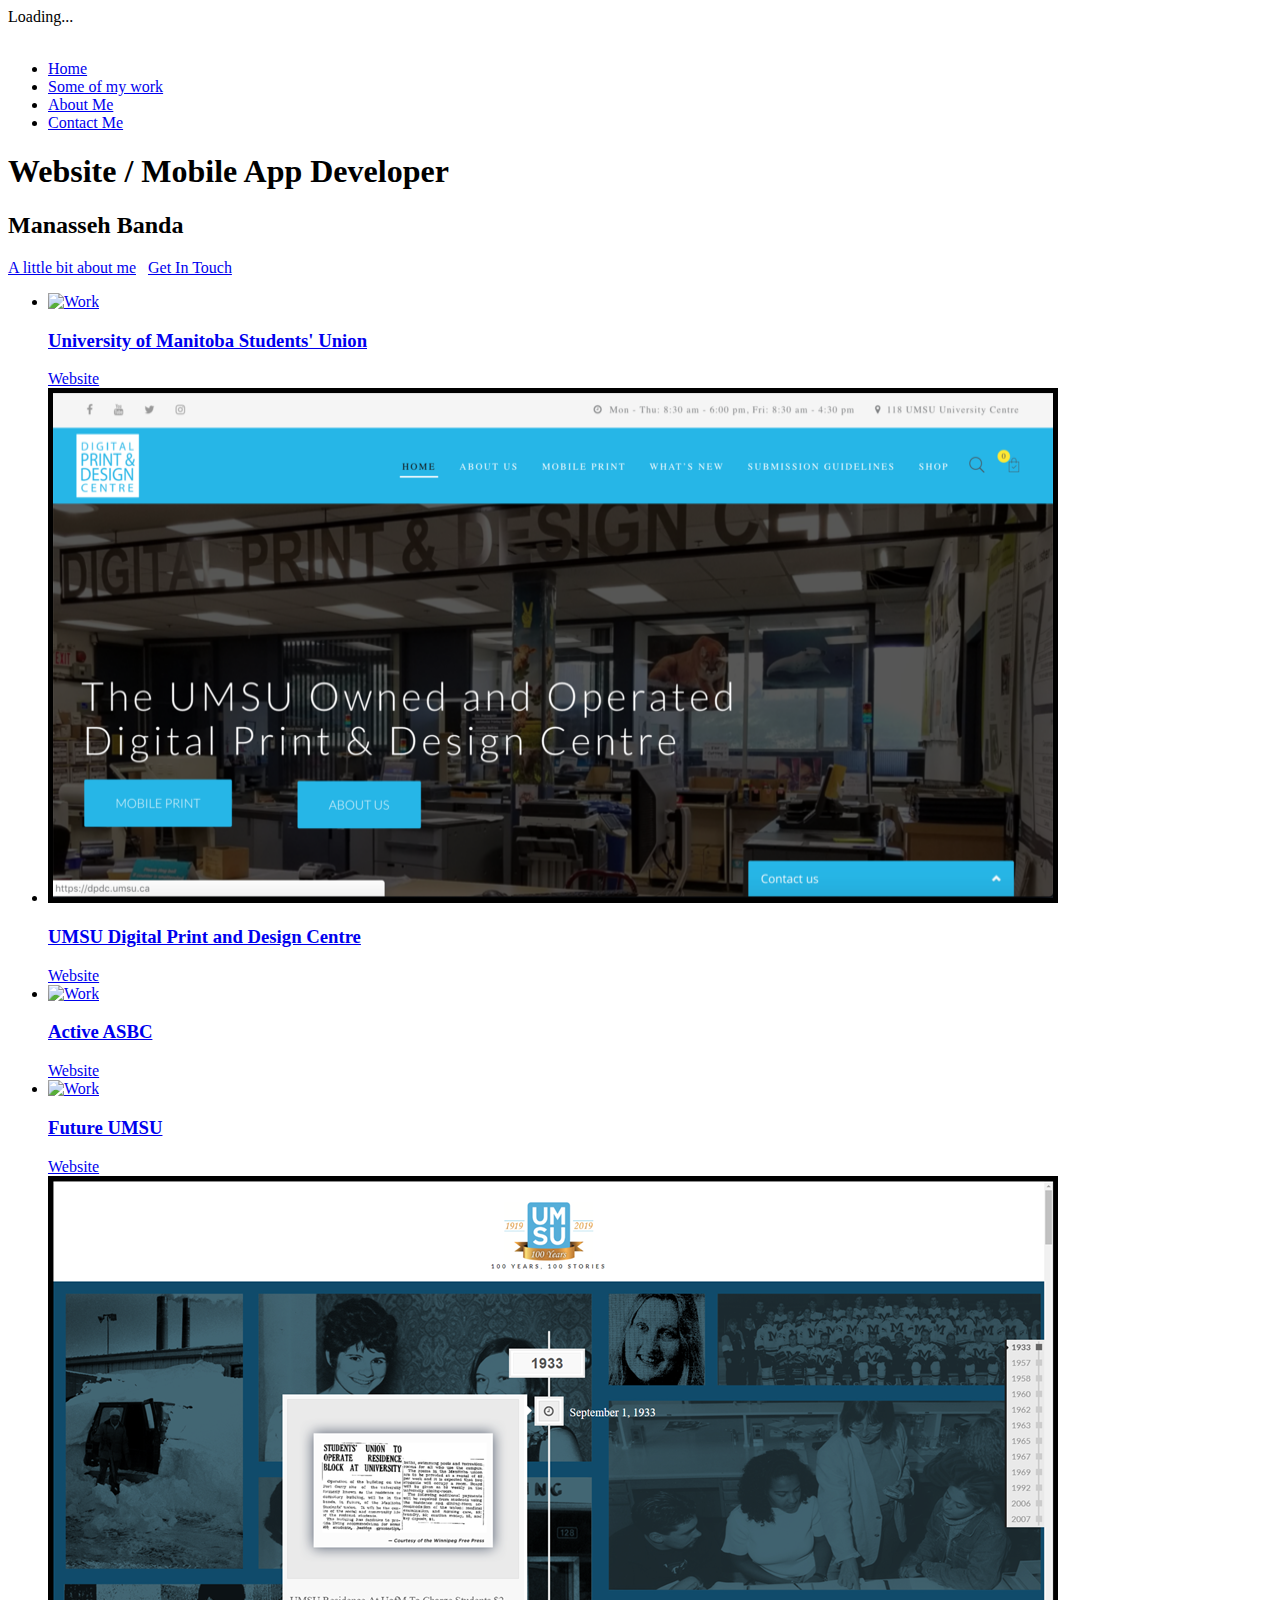
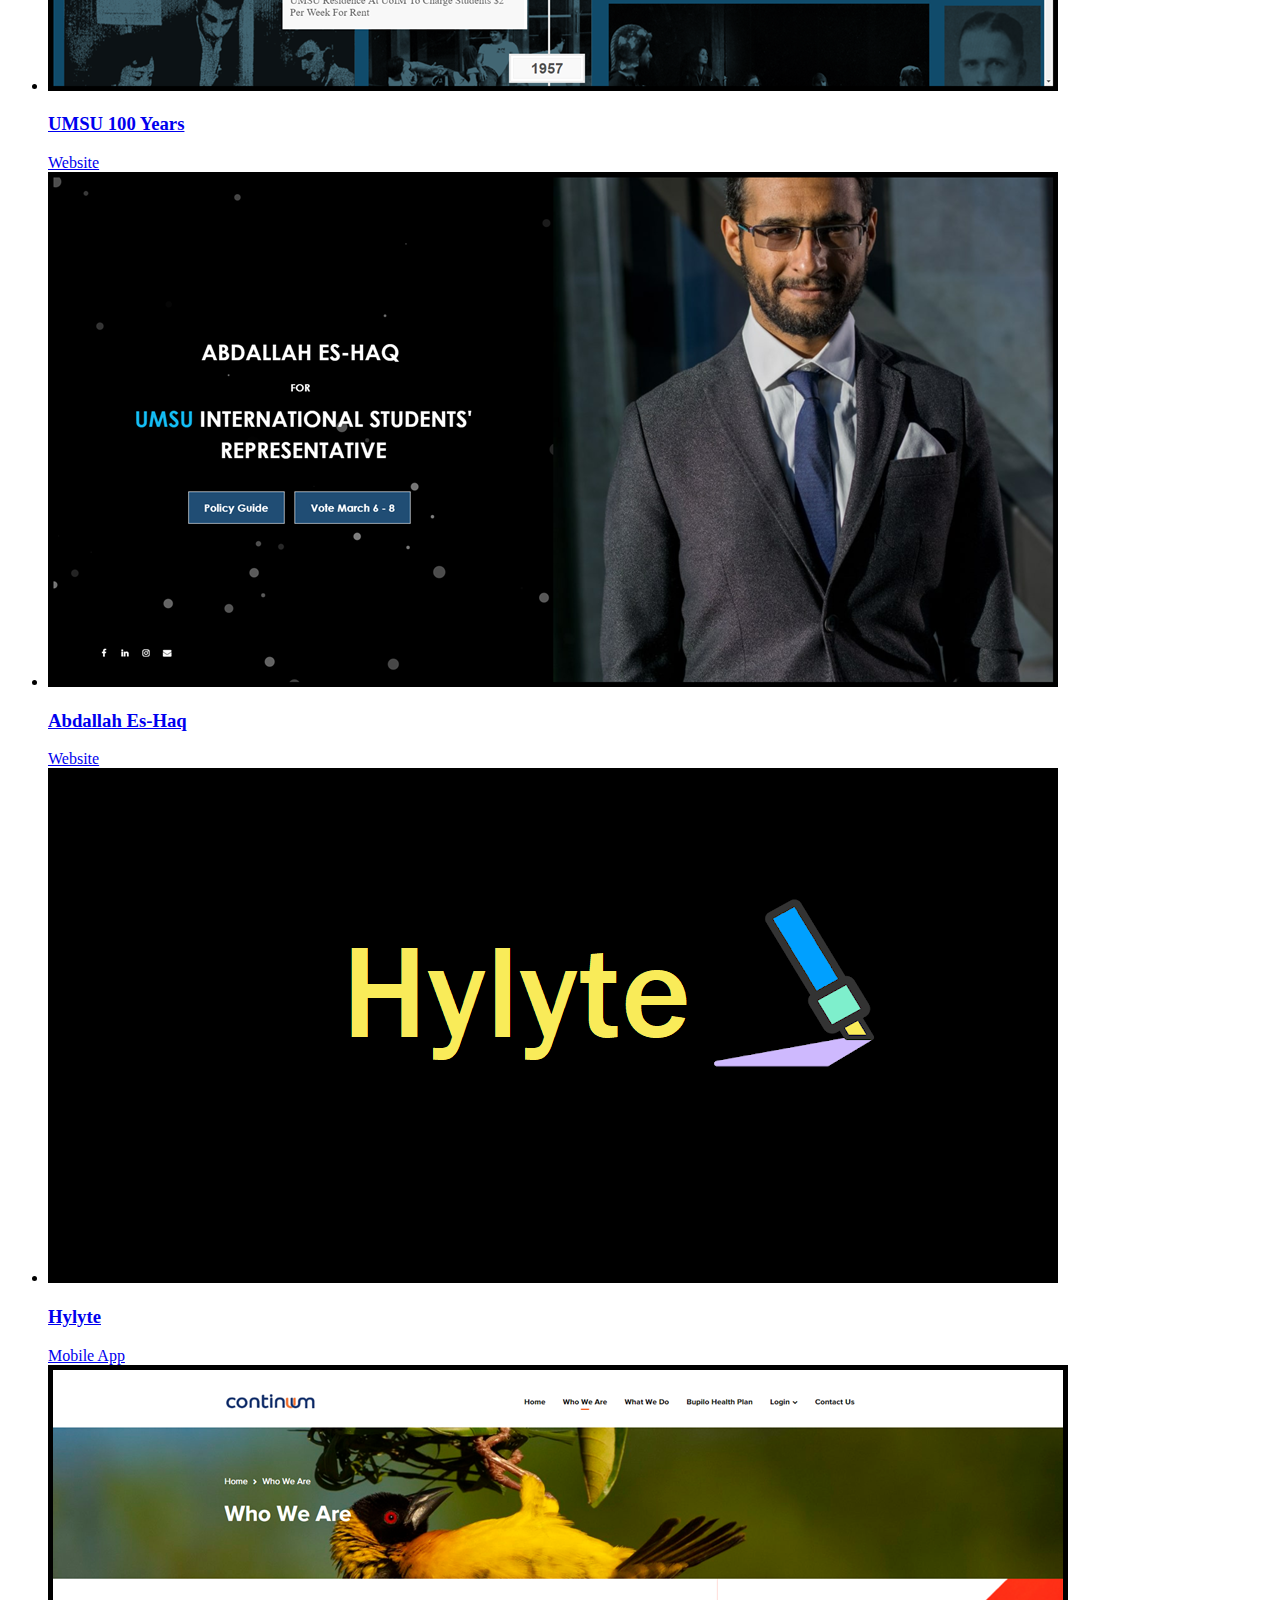
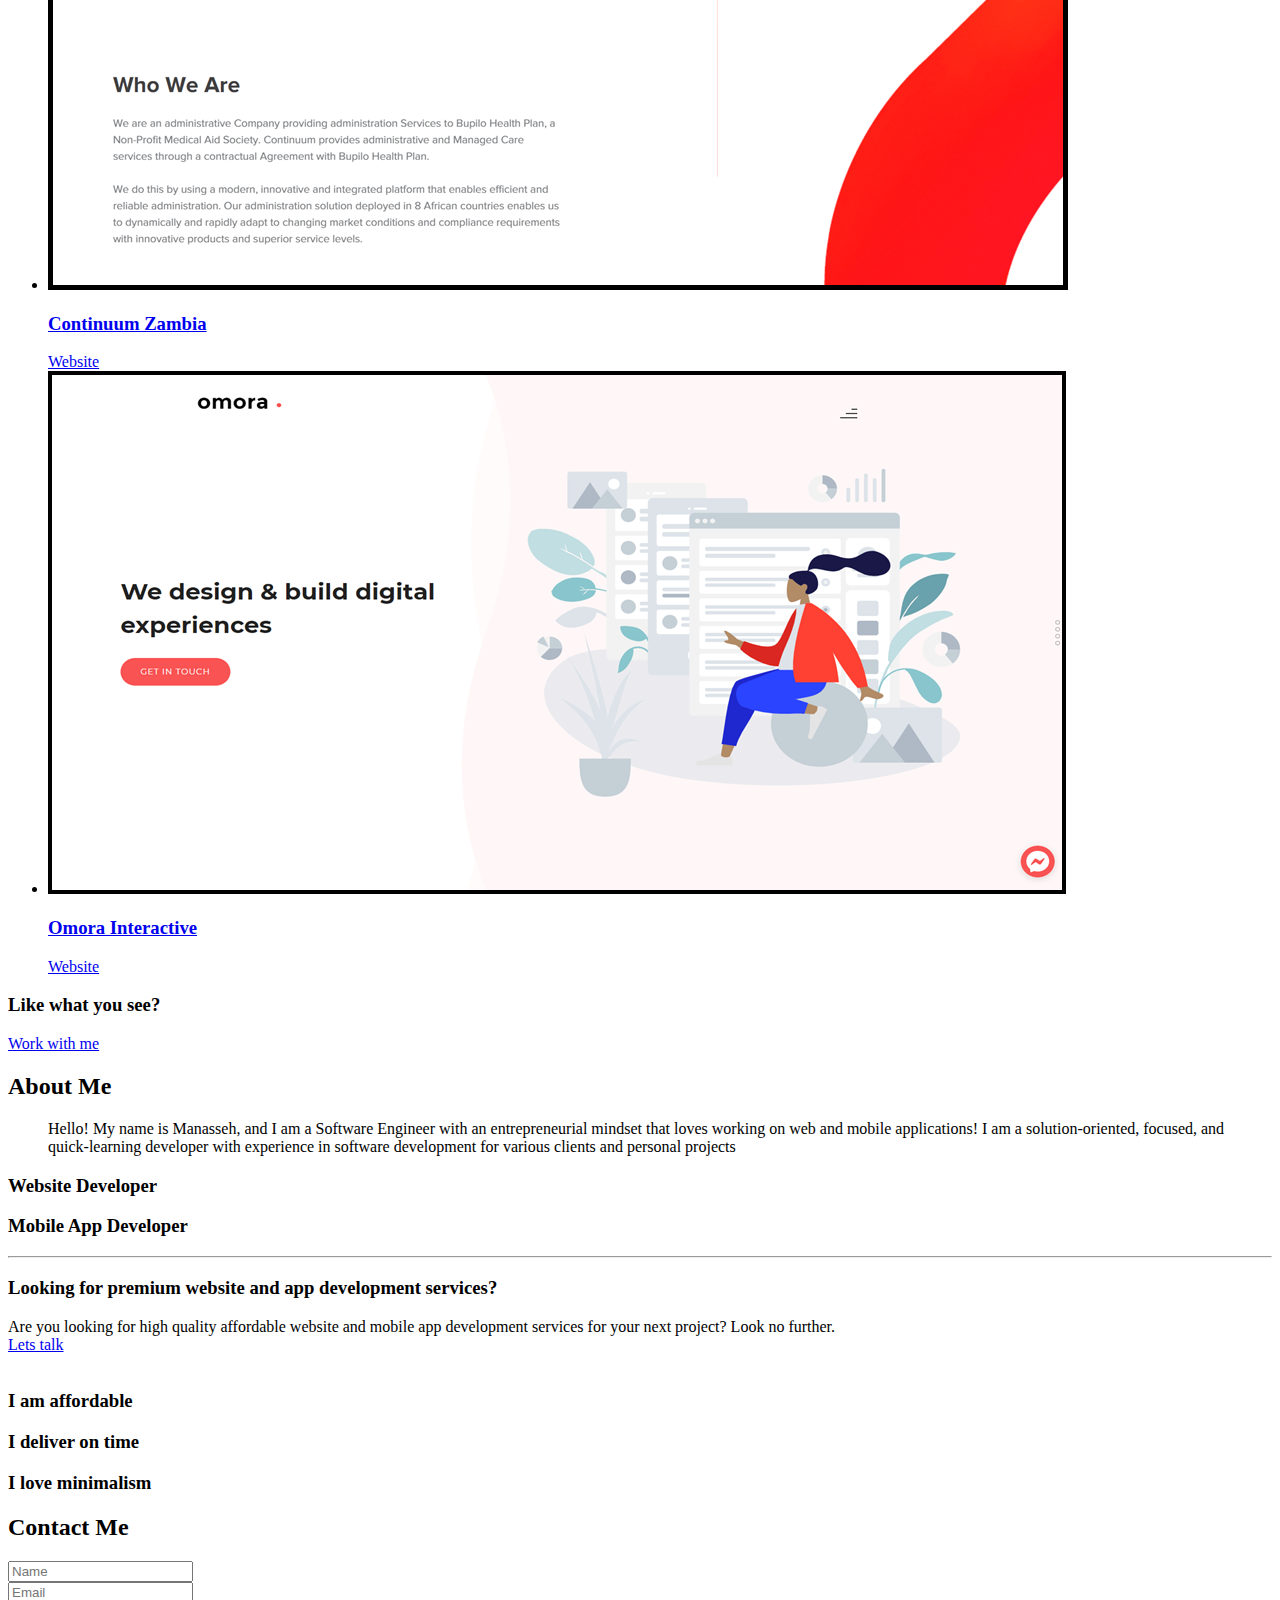
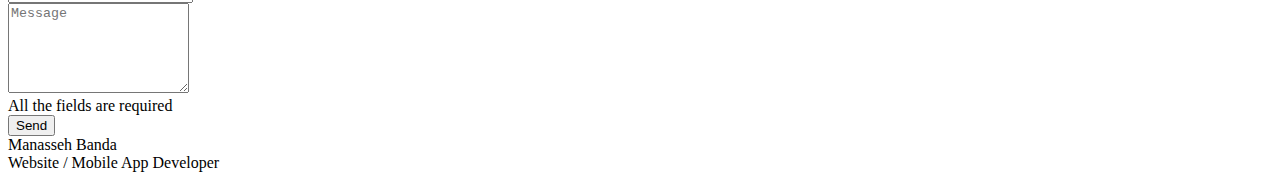
==== commit 79de5c31: "Update index.html" ====
--- a/index.html
+++ b/index.html
@@ -201,7 +201,7 @@
 				
 				                <!-- Work Item (External Page) -->
                 <li class="work-item mix design">
-                    <a href="http://cont.omorainteractive.com" target="_blank" class="work-ext-link">
+                    <a href="https://continuumzambia.com/" target="_blank" class="work-ext-link">
                         <div class="work-img">
                             <img class="work-img" src="images/portfolio/cont.png" alt="Work" />
                         </div>
@@ -269,8 +269,8 @@
                     <div class="col-md-4">
                         <blockquote>
                             <p>
-                                I am a fourth year student in my final semester at the University of Manitoba majoring in Computer Science.
-                            </p>
+Hello! My name is Manasseh, and I am a Software Engineer with an entrepreneurial mindset that loves working on web and mobile
+applications! I am a solution-oriented, focused, and quick-learning developer with experience in software development for various clients and personal projects                            </p>
 
                         </blockquote>
                     </div>
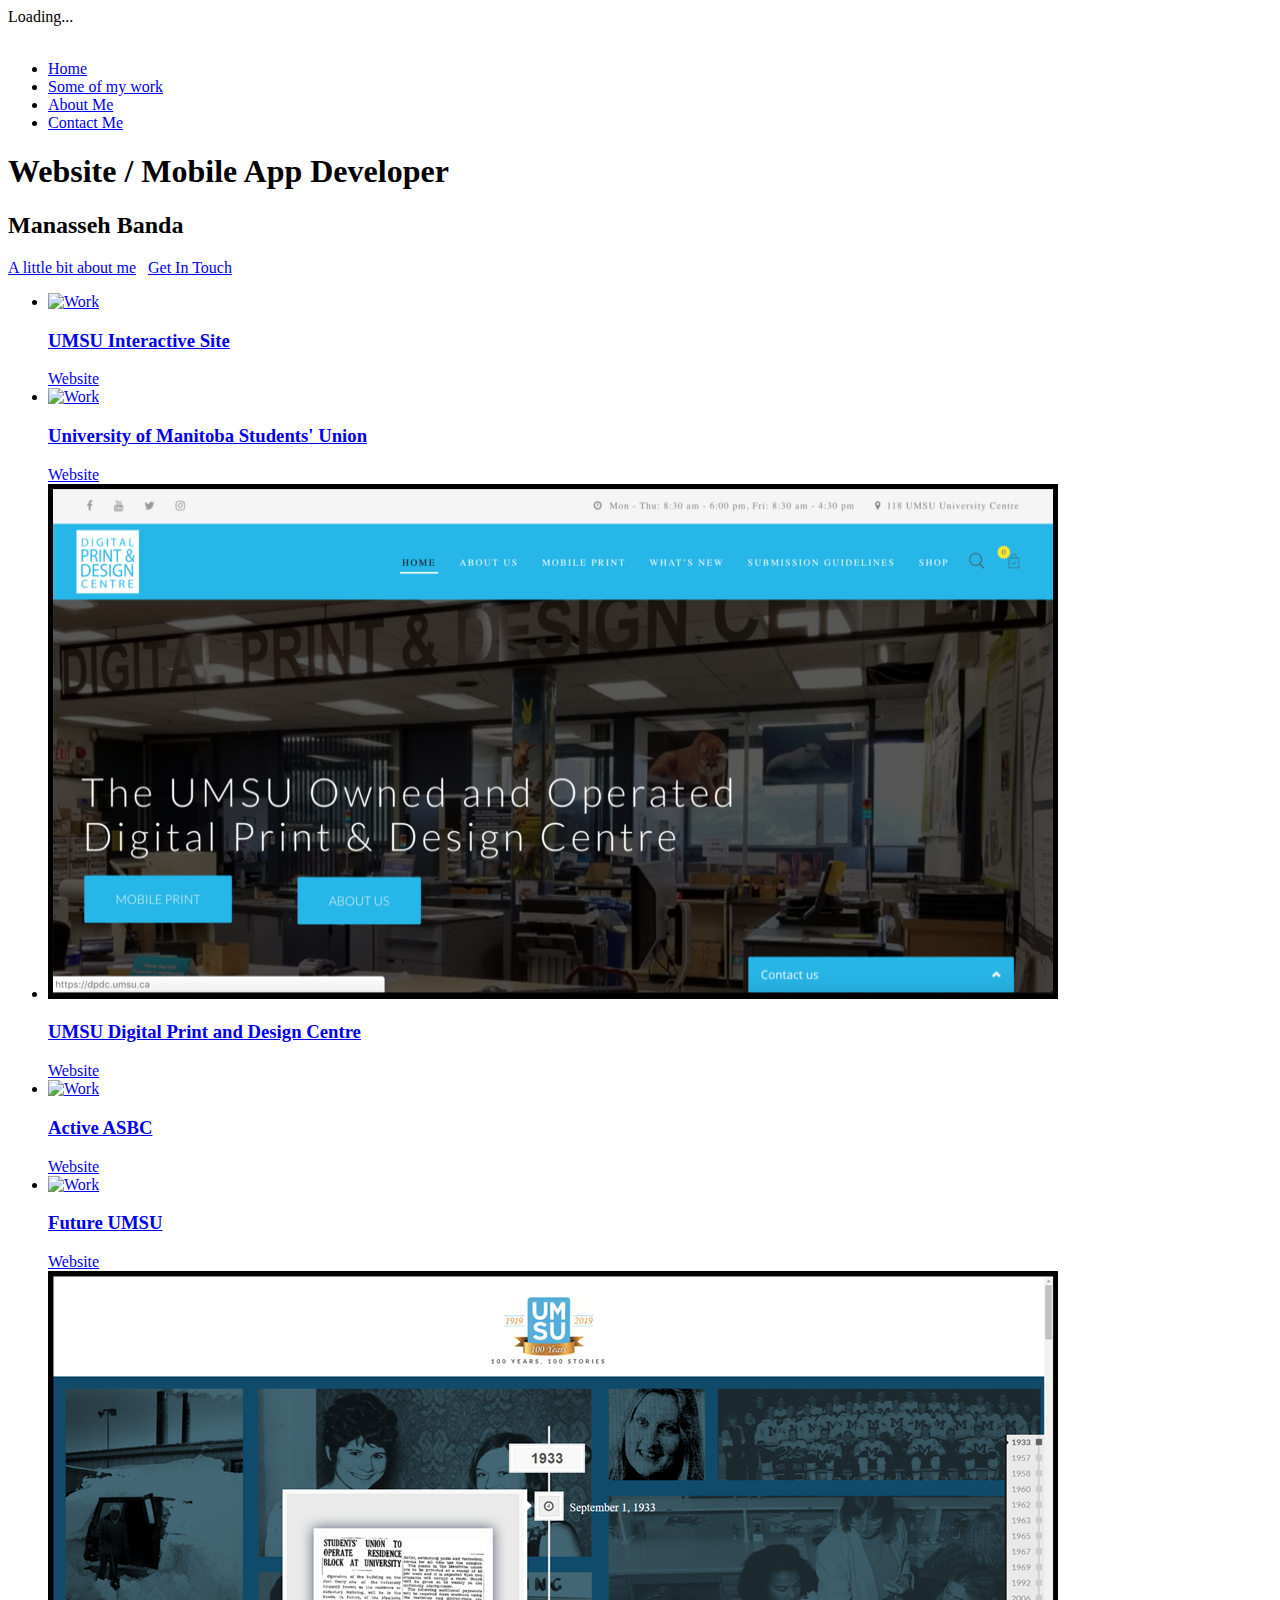
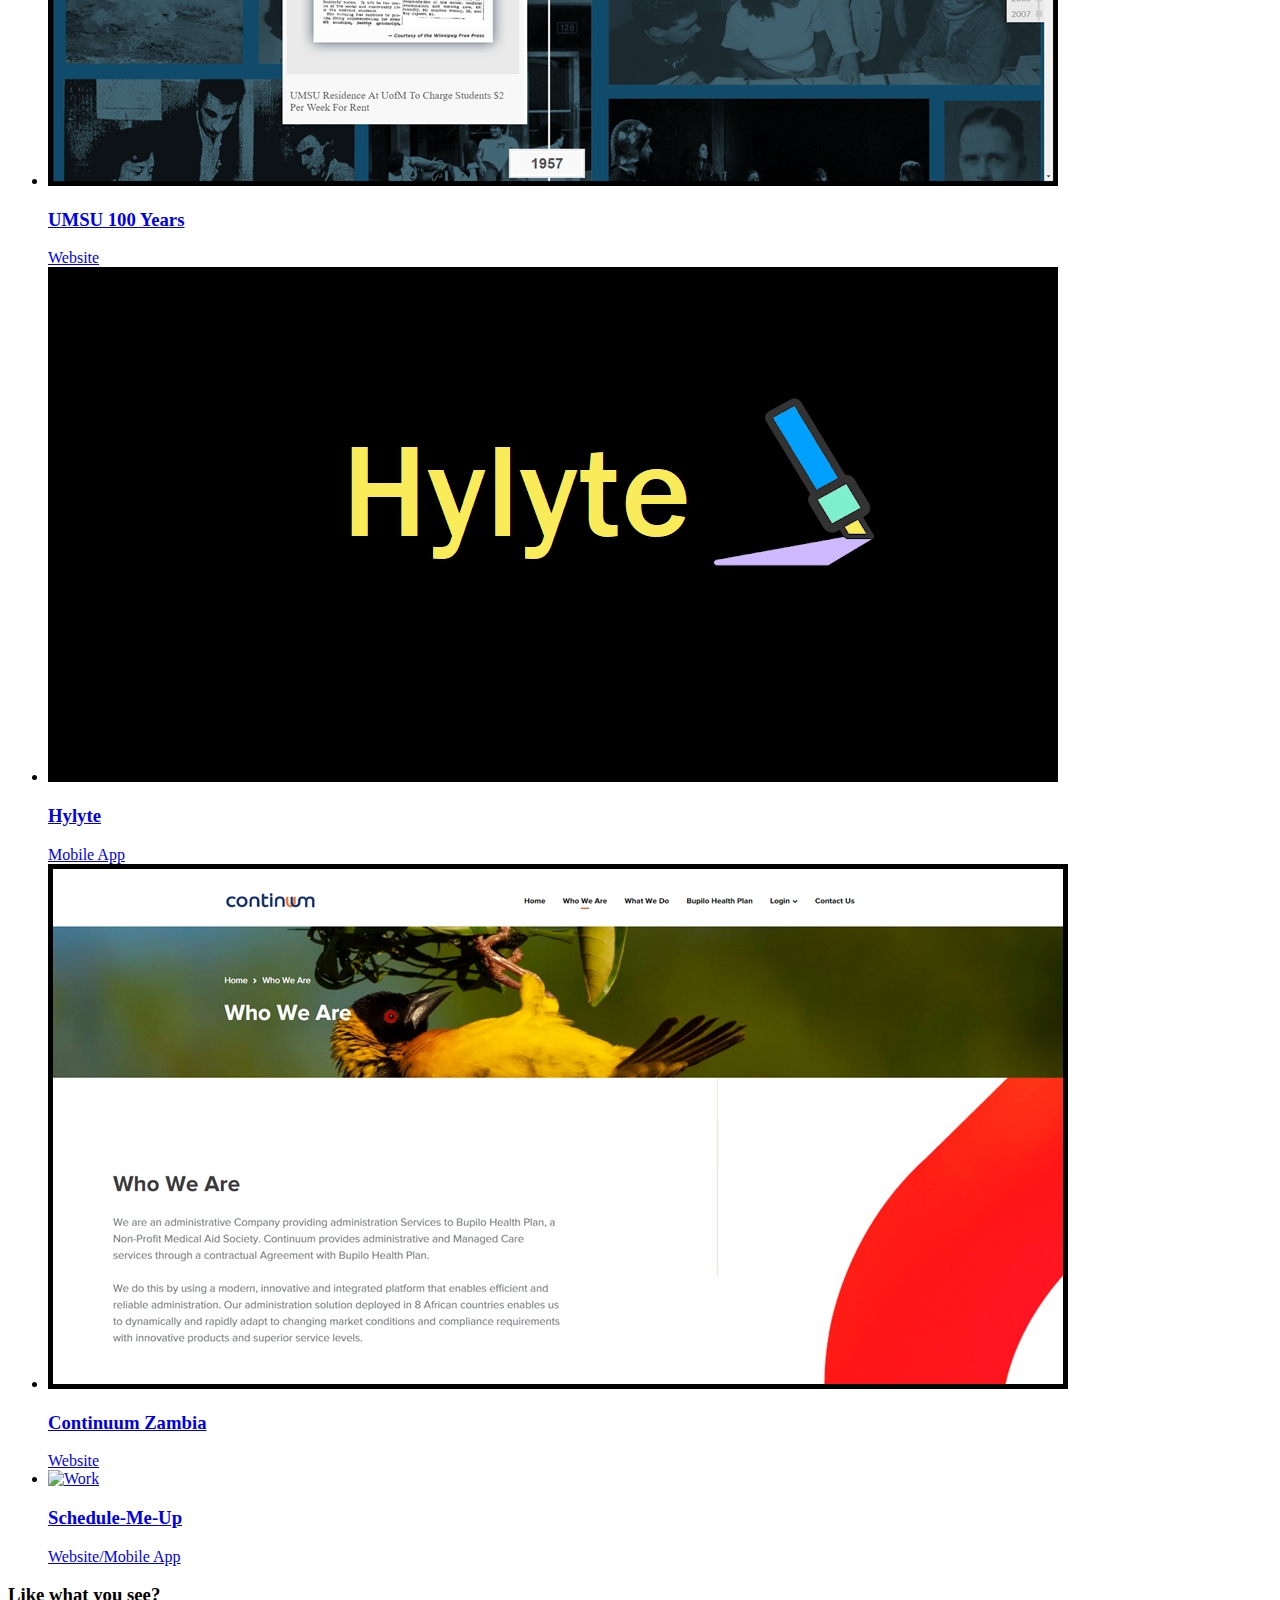
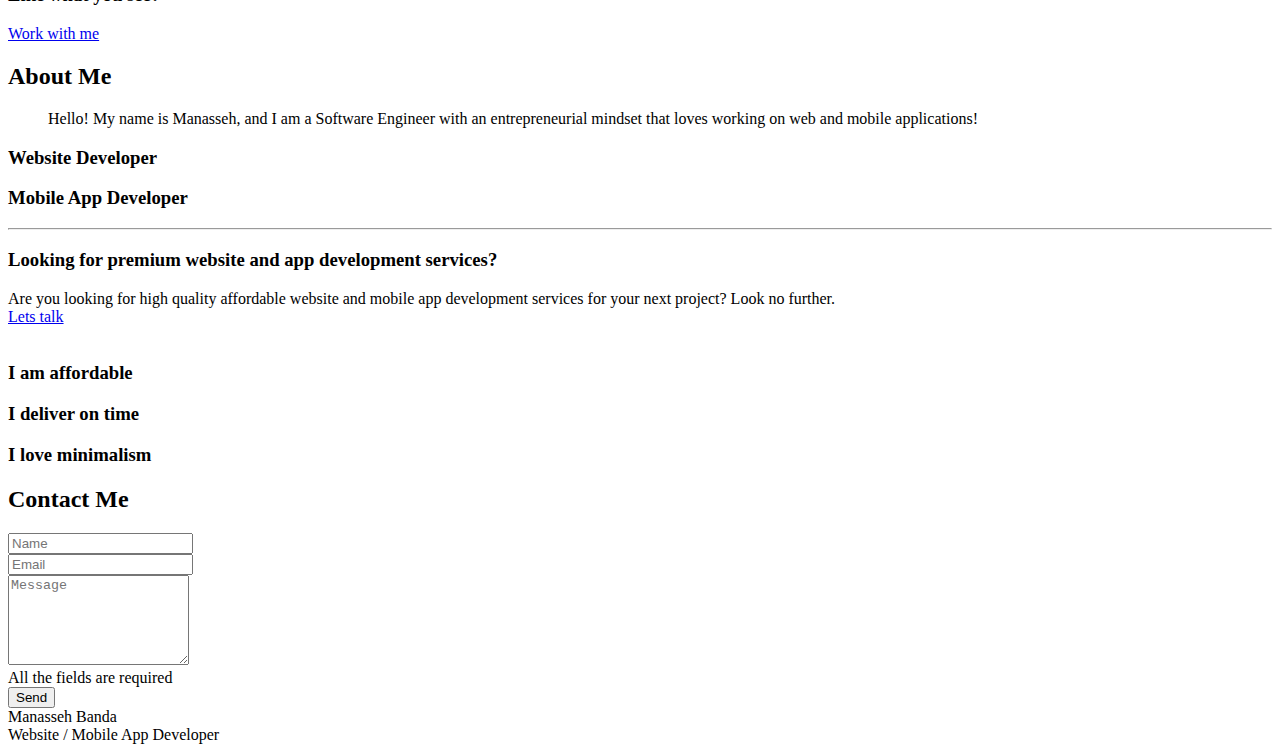
==== commit a8f9493c: "Update index.html" ====
--- a/index.html
+++ b/index.html
@@ -84,7 +84,21 @@
 
             <!-- Works Grid -->
             <ul class="works-grid work-grid-3 work-grid-gut clearfix font-alt hover-white hide-titles" id="work-grid">
-
+                <!-- Work Item (External Page) -->
+                <li class="work-item mix design">
+                    <a href="https://interactive.umsu.ca/" target="_blank" class="work-ext-link">
+                        <div class="work-img">
+                            <img class="work-img" src="images/portfolio/int.png" alt="Work" />
+                        </div>
+                        <div class="work-intro">
+                            <h3 class="work-title">UMSU Interactive Site</h3>
+                            <div class="work-descr">
+                                Website
+                            </div>
+                        </div>
+                    </a>
+                </li>
+                <!-- End Work Item -->
                 <!-- Work Item (Lightbox) -->
                 <li class="work-item mix photography">
                     <a href="https://umsu.ca/" class="work-ext-link" target="_blank">
@@ -166,24 +180,8 @@
                 </li>
                 <!-- End Work Item -->
 
-                <!-- Work Item (External Page) -->
-                <li class="work-item mix design">
-                    <a href="https://abdallah-eshaq.github.io/" target="_blank" class="work-ext-link">
-                        <div class="work-img">
-                            <img class="work-img" src="images/portfolio/dals.png" alt="Work" />
-                        </div>
-                        <div class="work-intro">
-                            <h3 class="work-title">Abdallah Es-Haq</h3>
-                            <div class="work-descr">
-                                Website
-                            </div>
-                        </div>
-                    </a>
-                </li>
-                <!-- End Work Item -->
-
-
-				                <!-- Work Item (External Page) -->
+
+	  	<!-- Work Item (External Page) -->
                 <li class="work-item mix design">
                     <a href="https://play.google.com/store/apps/details?id=com.hylyte_app&hl=de" target="_blank" class="work-ext-link">
                         <div class="work-img">
@@ -217,14 +215,14 @@
 				
 				                <!-- Work Item (External Page) -->
                 <li class="work-item mix design">
-                    <a href="https://omorainteractive.com/" target="_blank" class="work-ext-link">
-                        <div class="work-img">
-                            <img class="work-img" src="images/portfolio/om.png" alt="Work" />
-                        </div>
-                        <div class="work-intro">
-                            <h3 class="work-title">Omora Interactive</h3>
-                            <div class="work-descr">
-                                Website
+                    <a href="http://schedule-me-up.surge.sh/" target="_blank" class="work-ext-link">
+                        <div class="work-img">
+                            <img class="work-img" src="images/portfolio/sch.png" alt="Work" />
+                        </div>
+                        <div class="work-intro">
+                            <h3 class="work-title">Schedule-Me-Up</h3>
+                            <div class="work-descr">
+                                Website/Mobile App
                             </div>
                         </div>
                     </a>
@@ -270,7 +268,7 @@
                         <blockquote>
                             <p>
 Hello! My name is Manasseh, and I am a Software Engineer with an entrepreneurial mindset that loves working on web and mobile
-applications! I am a solution-oriented, focused, and quick-learning developer with experience in software development for various clients and personal projects                            </p>
+applications!                            </p>
 
                         </blockquote>
                     </div>
